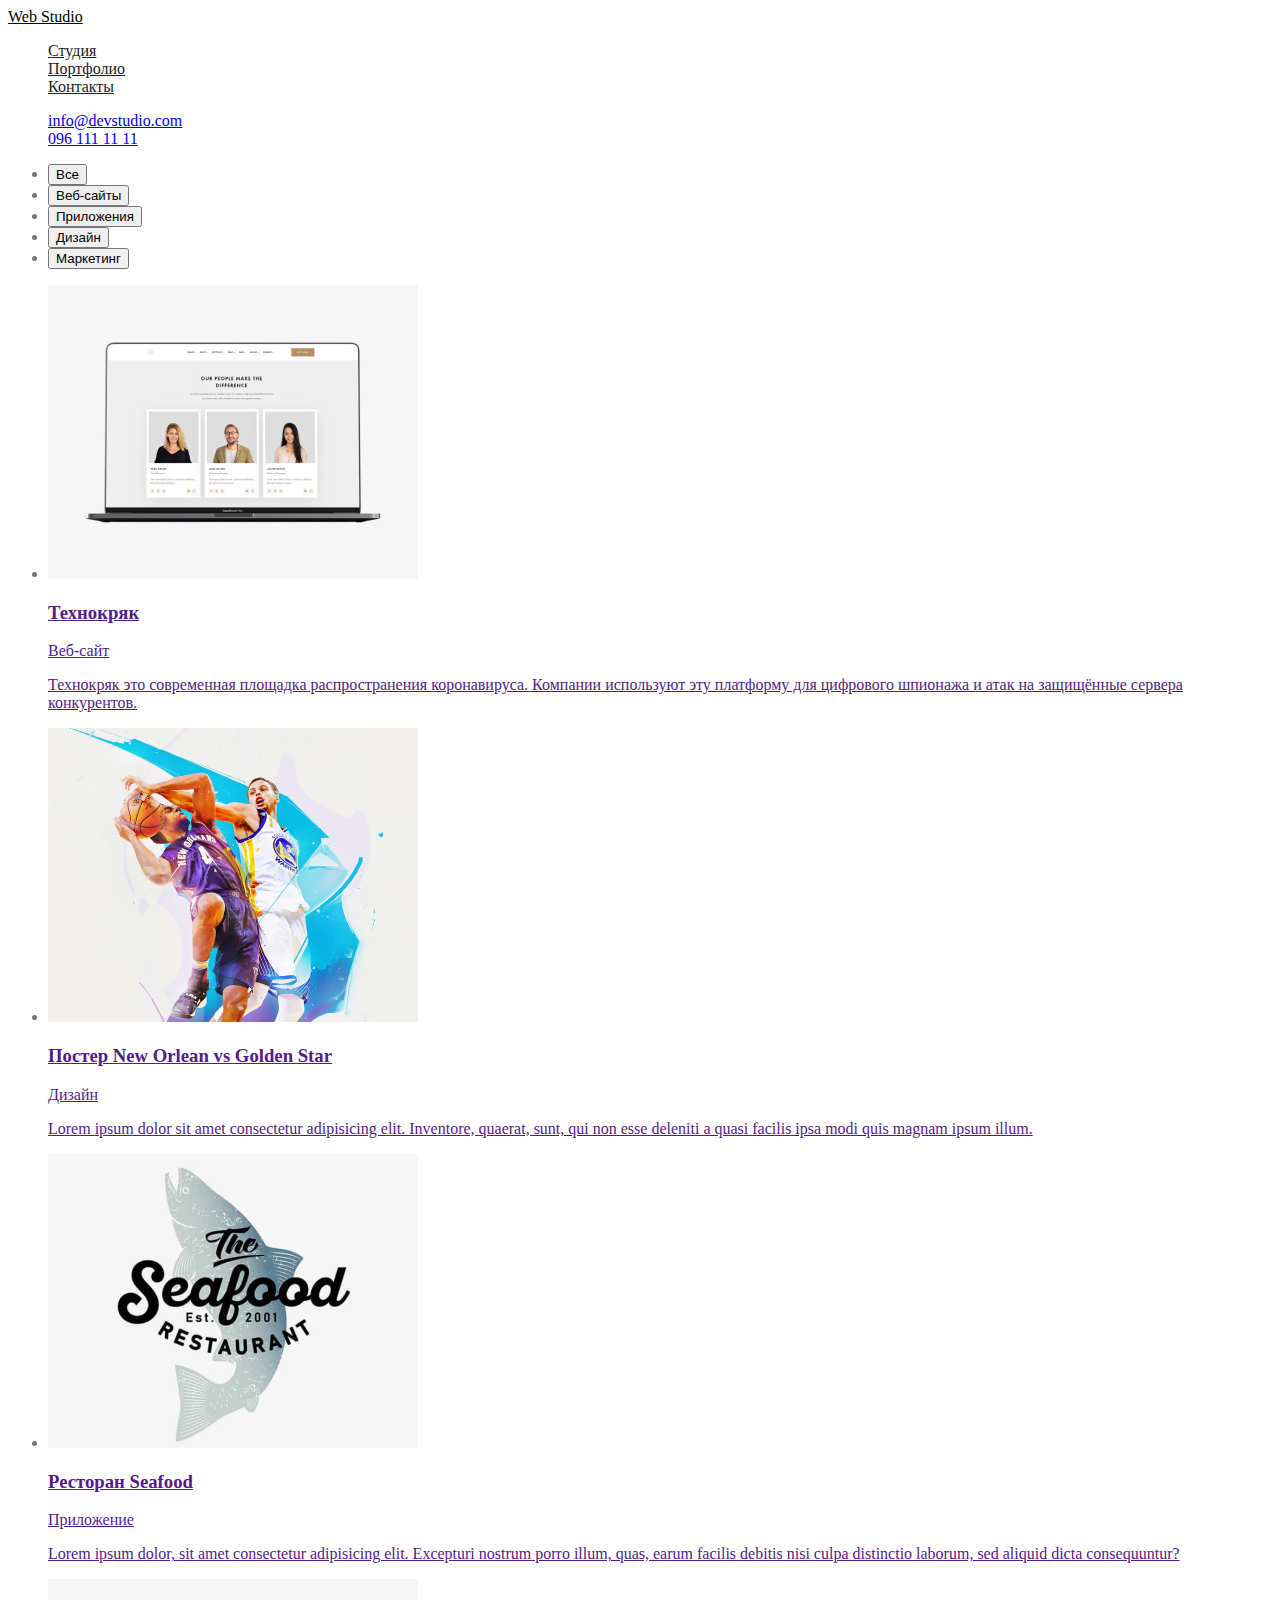
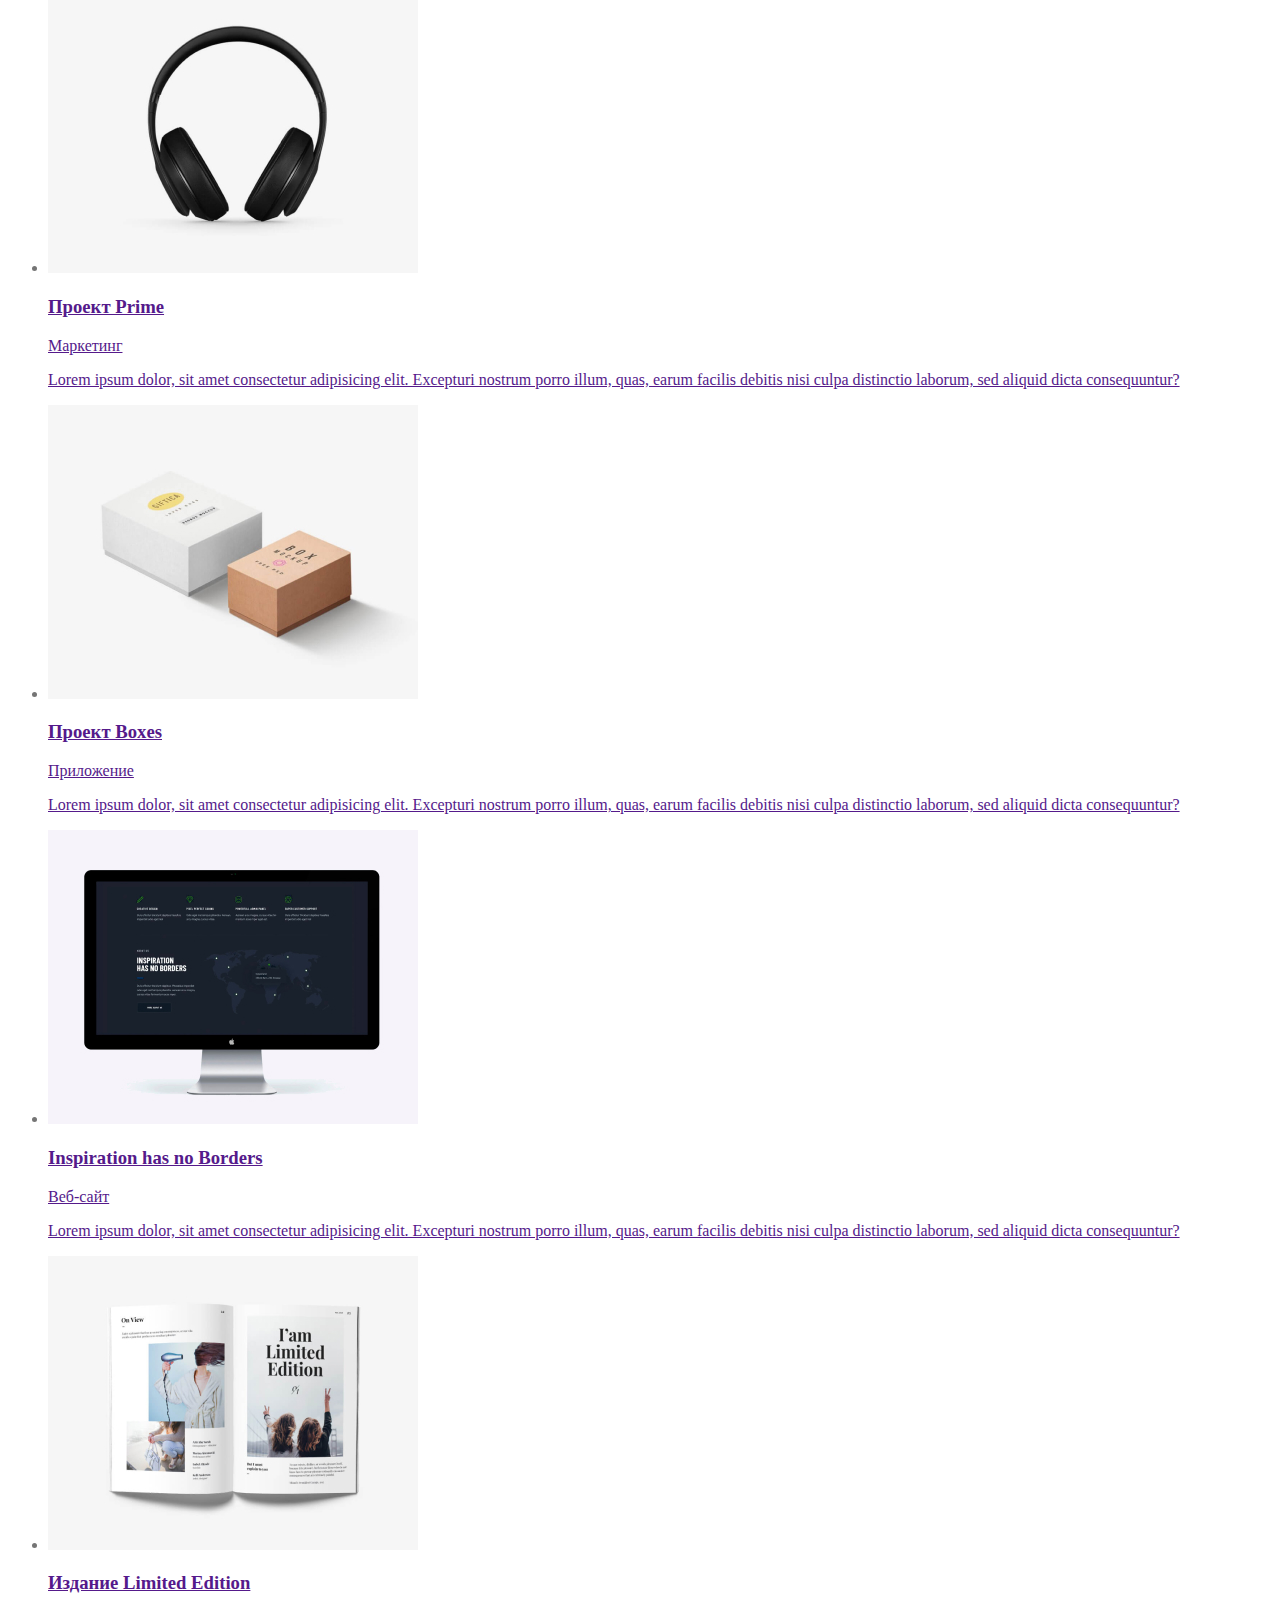
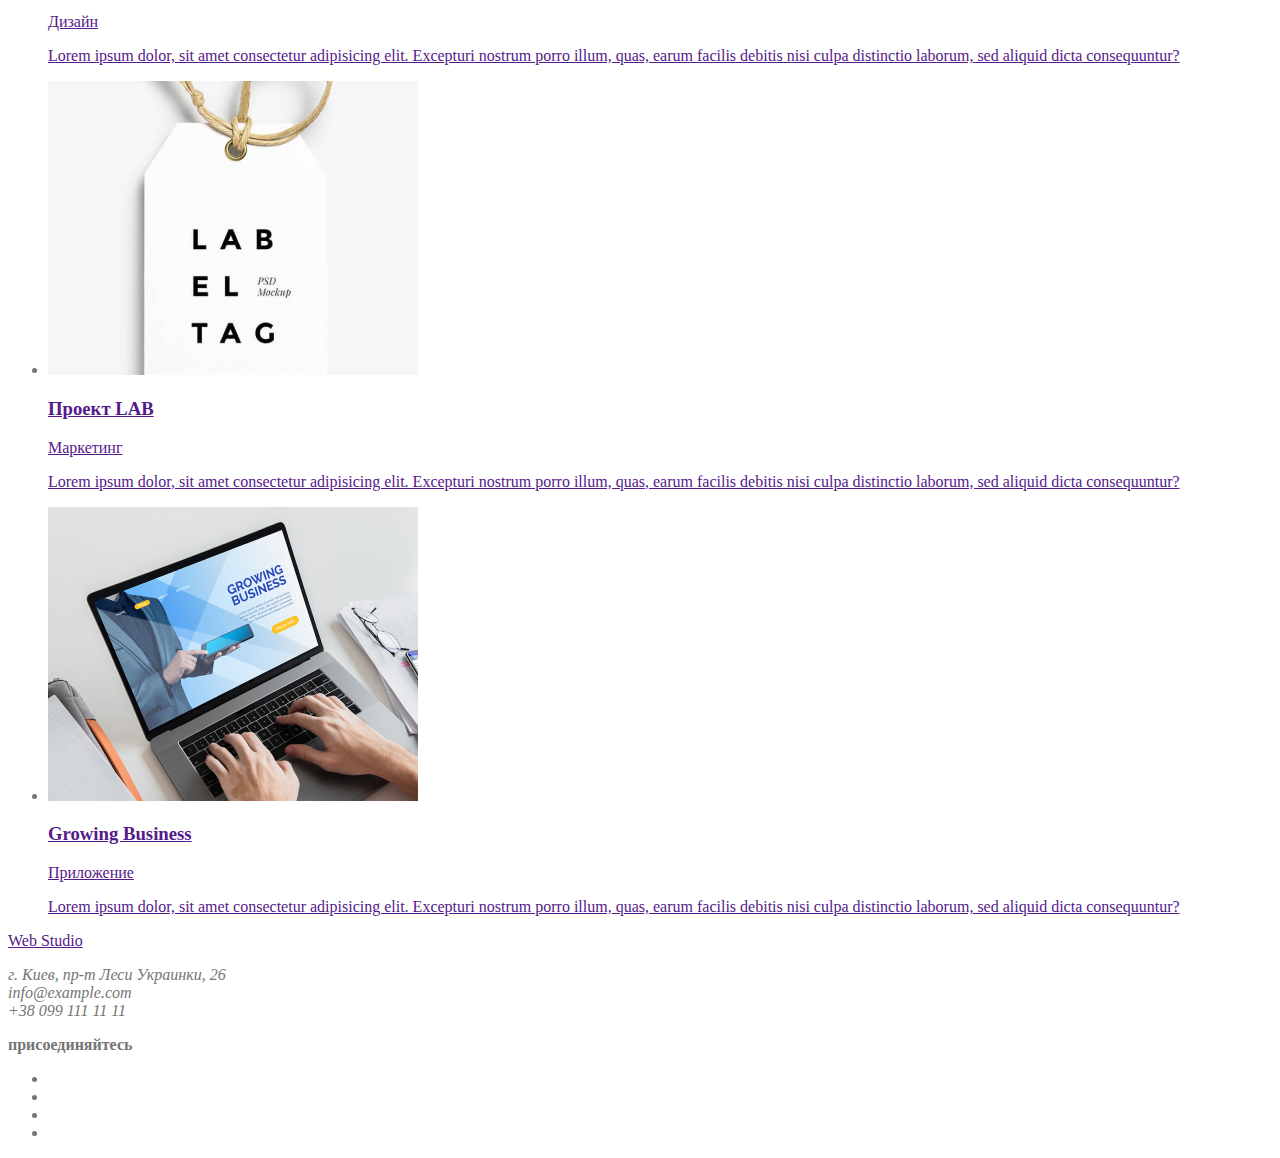
==== portfolio.html @ b7895815 "adds portfolio.html, slyles.css, some styles to html file" ====
<!DOCTYPE html>
<html lang="ru">
  <head>
    <meta charset="UTF-8" />
    <meta name="viewport" content="width=device-width, initial-scale=1.0" />
    <title>Портфолио</title>
    <link
      href="https://fonts.googleapis.com/css2?family=Raleway:wght@700&display=swap"
      rel="stylesheet"
    />
    <link rel="stylesheet" href="./css/styles.css" />
  </head>

  <body>
    <header>
      <nav>
        <a href="" lang="en" class="logo"><span>Web</span> Studio</a>
        <ul class="site-nav list">
          <li><a href="" class="link">Студия</a></li>
          <li><a href="" class="link">Портфолио</a></li>
          <li><a href="" class="link">Контакты</a></li>
        </ul>
      </nav>
      <ul class="auth-nav list">
        <li>
          <a href="mailto:info@devstudio.com" lang="en">info@devstudio.com</a>
        </li>
        <li><a href="tel:+380961111111">096 111 11 11</a></li>
      </ul>
    </header>

    <main>
      <section>
        <h1 hidden>Портфолио</h1>
        <ul>
          <li><button type="button">Все</button></li>
          <li><button type="button">Веб-сайты</button></li>
          <li><button type="button">Приложения</button></li>
          <li><button type="button">Дизайн</button></li>
          <li><button type="button">Маркетинг</button></li>
        </ul>
        <ul>
          <li>
            <a href=""
              ><img
                src="./images/portfolio/img-7.jpg"
                alt="Ноутбук с сайтом на экране"
              />
              <h3>Технокряк</h3>
              <p>Веб-сайт</p>
              <p>
                Технокряк это современная площадка распространения коронавируса.
                Компании используют эту платформу для цифрового шпионажа и атак
                на защищённые сервера конкурентов.
              </p></a
            >
          </li>
          <li>
            <a href=""
              ><img
                src="./images/portfolio/img-8.jpg"
                alt="Баскетболисты в прыжке"
              />
              <h3>Постер New Orlean vs Golden Star</h3>
              <p>Дизайн</p>
              <p>
                Lorem ipsum dolor sit amet consectetur adipisicing elit.
                Inventore, quaerat, sunt, qui non esse deleniti a quasi facilis
                ipsa modi quis magnam ipsum illum.
              </p></a
            >
          </li>
          <li>
            <a href=""
              ><img
                src="./images/portfolio/img-9.jpg"
                alt="Логотип ресторана с рыбой"
              />
              <h3>Ресторан Seafood</h3>
              <p>Приложение</p>
              <p>
                Lorem ipsum dolor, sit amet consectetur adipisicing elit.
                Excepturi nostrum porro illum, quas, earum facilis debitis nisi
                culpa distinctio laborum, sed aliquid dicta consequuntur?
              </p></a
            >
          </li>
          <li>
            <a href=""
              ><img src="./images/portfolio/img-10.jpg" alt="Наушники" />
              <h3>Проект Prime</h3>
              <p>Маркетинг</p>
              <p>
                Lorem ipsum dolor, sit amet consectetur adipisicing elit.
                Excepturi nostrum porro illum, quas, earum facilis debitis nisi
                culpa distinctio laborum, sed aliquid dicta consequuntur?
              </p></a
            >
          </li>
          <li>
            <a href=""
              ><img
                src="./images/portfolio/img-11.jpg"
                alt="Две коробки разных цветов"
              />
              <h3>Проект Boxes</h3>
              <p>Приложение</p>
              <p>
                Lorem ipsum dolor, sit amet consectetur adipisicing elit.
                Excepturi nostrum porro illum, quas, earum facilis debitis nisi
                culpa distinctio laborum, sed aliquid dicta consequuntur?
              </p></a
            >
          </li>
          <li>
            <a href=""
              ><img
                src="./images/portfolio/img-12.jpg"
                alt="Компьютер Apple iMac"
              />
              <h3>Inspiration has no Borders</h3>
              <p>Веб-сайт</p>
              <p>
                Lorem ipsum dolor, sit amet consectetur adipisicing elit.
                Excepturi nostrum porro illum, quas, earum facilis debitis nisi
                culpa distinctio laborum, sed aliquid dicta consequuntur?
              </p></a
            >
          </li>
          <li>
            <a href=""
              ><img
                src="./images/portfolio/img-13.jpg"
                alt="Открытый журнал с картинками"
              />
              <h3>Издание Limited Edition</h3>
              <p>Дизайн</p>
              <p>
                Lorem ipsum dolor, sit amet consectetur adipisicing elit.
                Excepturi nostrum porro illum, quas, earum facilis debitis nisi
                culpa distinctio laborum, sed aliquid dicta consequuntur?
              </p></a
            >
          </li>
          <li>
            <a href=""
              ><img
                src="./images/portfolio/img-14.jpg"
                alt="Этикетка с надписью"
              />
              <h3>Проект LAB</h3>
              <p>Маркетинг</p>
              <p>
                Lorem ipsum dolor, sit amet consectetur adipisicing elit.
                Excepturi nostrum porro illum, quas, earum facilis debitis nisi
                culpa distinctio laborum, sed aliquid dicta consequuntur?
              </p></a
            >
          </li>
          <li>
            <a href=""
              ><img
                src="./images/portfolio/img.jpg"
                alt="Печатает на ноутбуке"
              />
              <h3>Growing Business</h3>
              <p>Приложение</p>
              <p>
                Lorem ipsum dolor, sit amet consectetur adipisicing elit.
                Excepturi nostrum porro illum, quas, earum facilis debitis nisi
                culpa distinctio laborum, sed aliquid dicta consequuntur?
              </p></a
            >
          </li>
        </ul>
      </section>
    </main>
    <footer>
      <a href="" lang="en"><span>Web</span> Studio</a>
      <address>
        <p>
          г. Киев, пр-т Леси Украинки, 26 <br />info@example.com <br />+38 099
          111 11 11
        </p>
      </address>
      <b>присоединяйтесь</b>
      <ul>
        <li>
          <a href="" aria-label="иконка инстаграм"></a>
        </li>
        <li>
          <a href="" aria-label="иконка твиттер"></a>
        </li>
        <li>
          <a href="" aria-label="иконка фейсбук"></a>
        </li>
        <li>
          <a href="" aria-label="иконка линкедин"></a>
        </li>
      </ul>
    </footer>
  </body>
</html>
---- css/styles.css ----
:root {
  --primary-text-color: #757575;
  --title-text-color: #212121;
  --accent-color: #2196f3;
}
body {
  color: var(--primary-text-color);
  background-color: #ffffff;
}

.list {
  list-style: none;
}

/* logo #2196F3 #000000 */
/* цвет основного текста #757575 */
/* Вторичный цвет текста #212121 */
/* Акцент #2196F3 */
/* Должности rgba(255, 255, 255, 0.6) */

/* Site nav */

.logo {
  color: #000000;
}

.site-nav .link {
  color: var(--title-text-color);
}

.site-nav .link:hover,
.site-nav .link:focus {
  color: var(--accent-color);
}

/* Hero */

.hero-title {
  color: #f8f8f8;
}

/* Section  */

.section-title {
  color: var(--title-text-color);
}

/* Feature */

.feature-list .title {
  color: var(--title-text-color);
}
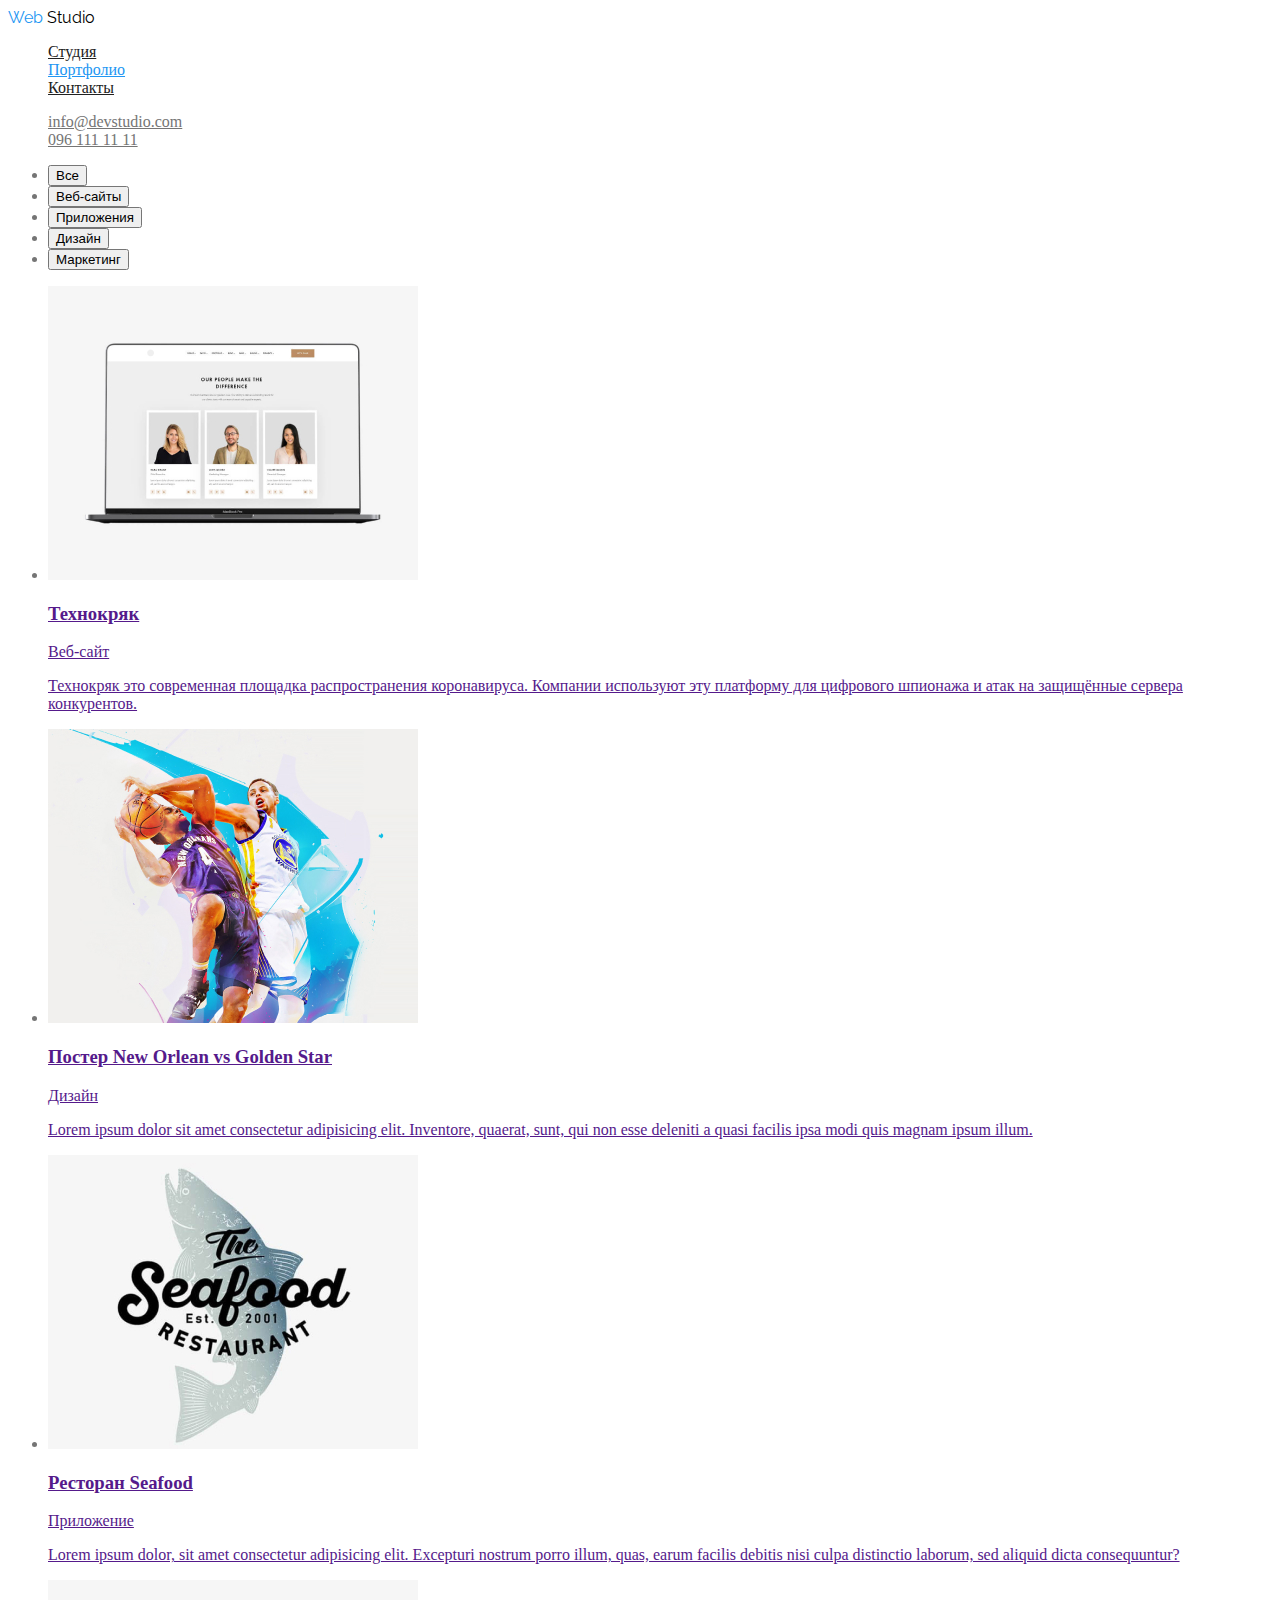
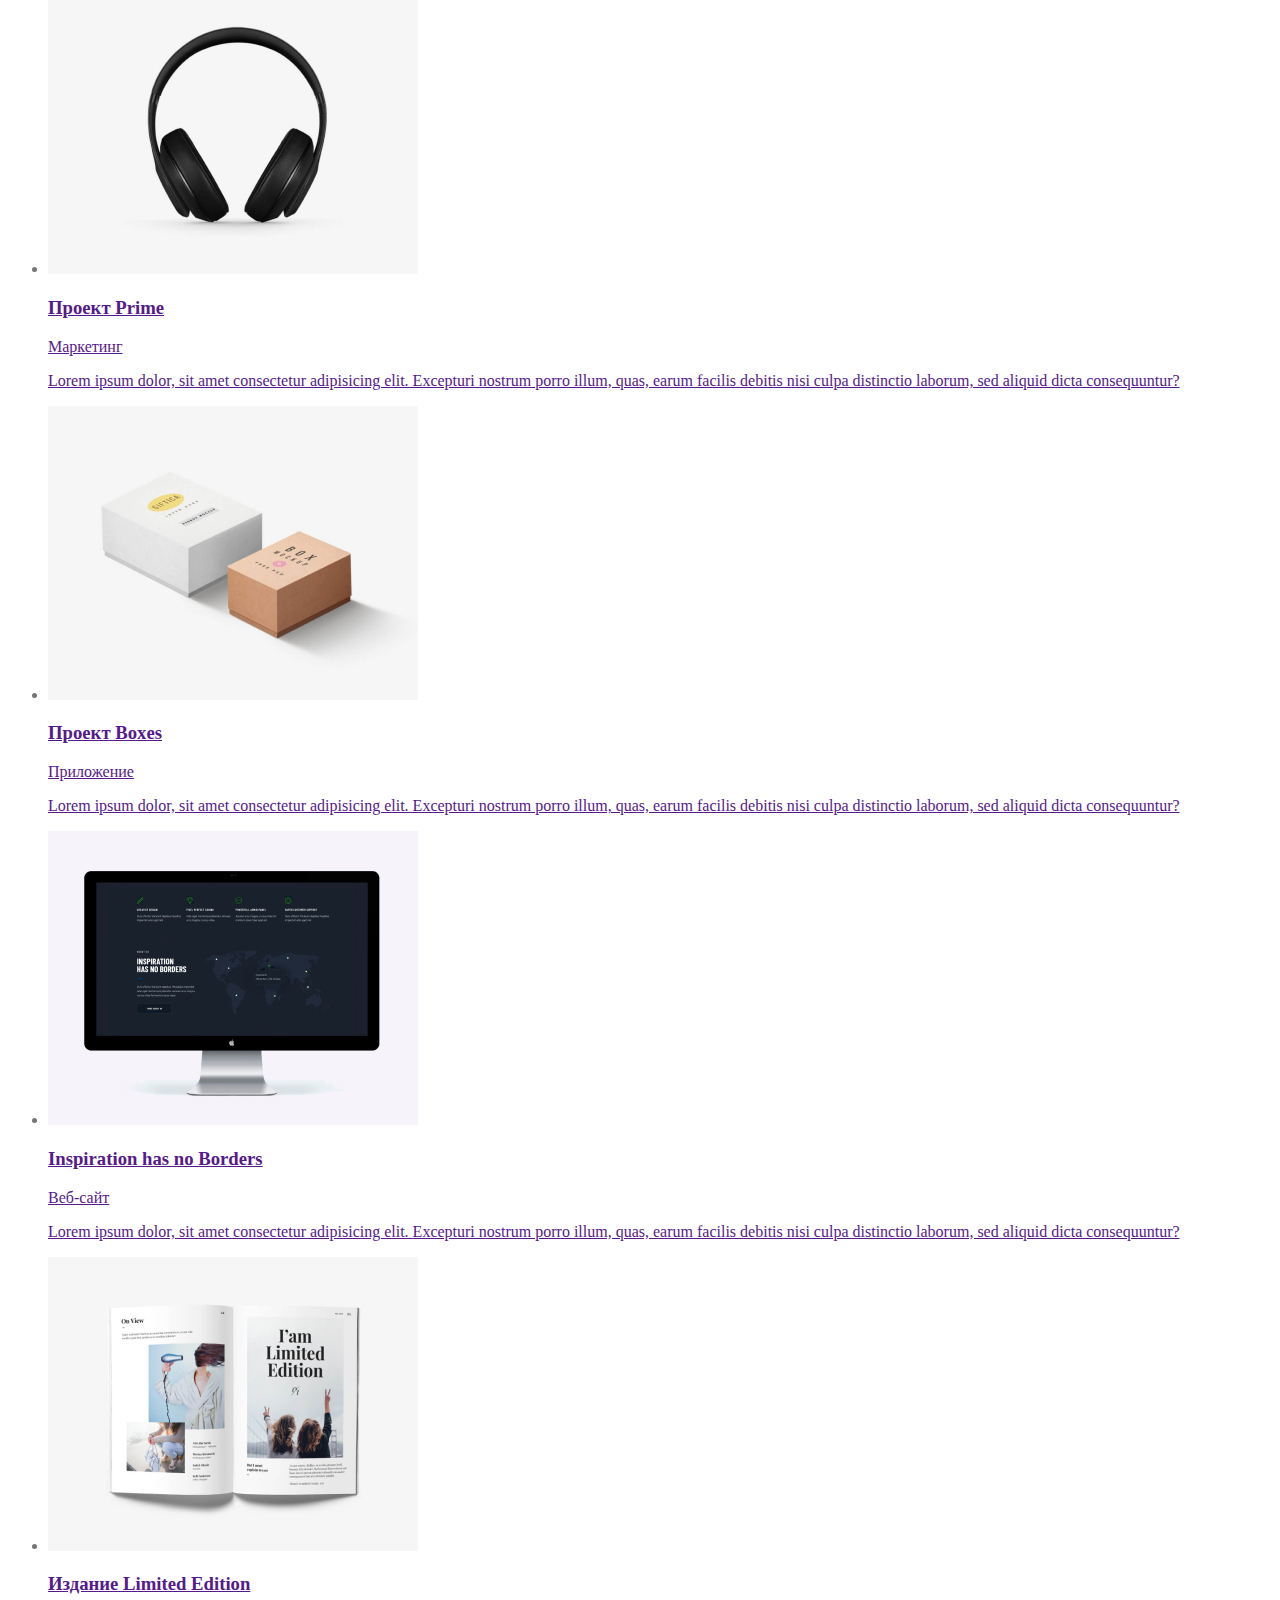
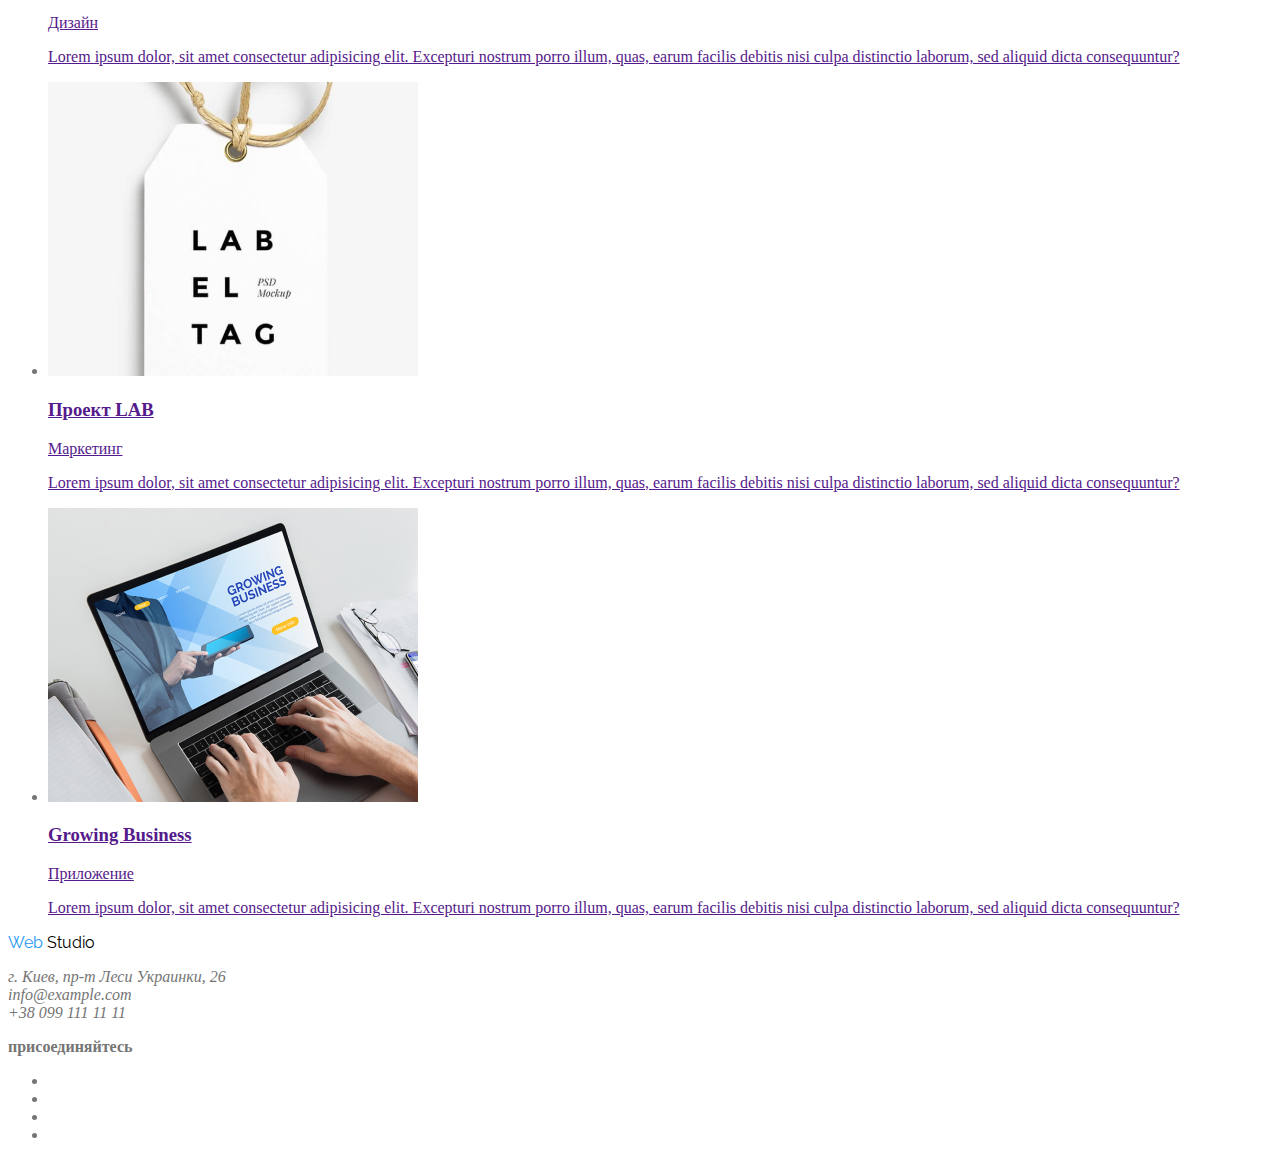
==== commit 786fa552: "adds button, sections & logo styles" ====
--- a/portfolio.html
+++ b/portfolio.html
@@ -16,16 +16,18 @@
       <nav>
         <a href="" lang="en" class="logo"><span>Web</span> Studio</a>
         <ul class="site-nav list">
-          <li><a href="" class="link">Студия</a></li>
-          <li><a href="" class="link">Портфолио</a></li>
+          <li><a href="./index.html" class="link">Студия</a></li>
+          <li><a href="./portfolio.html" class="link current">Портфолио</a></li>
           <li><a href="" class="link">Контакты</a></li>
         </ul>
       </nav>
       <ul class="auth-nav list">
         <li>
-          <a href="mailto:info@devstudio.com" lang="en">info@devstudio.com</a>
-        </li>
-        <li><a href="tel:+380961111111">096 111 11 11</a></li>
+          <a href="mailto:info@devstudio.com" lang="en" class="link"
+            >info@devstudio.com</a
+          >
+        </li>
+        <li><a href="tel:+380961111111" class="link">096 111 11 11</a></li>
       </ul>
     </header>
 
@@ -176,7 +178,7 @@
       </section>
     </main>
     <footer>
-      <a href="" lang="en"><span>Web</span> Studio</a>
+      <a href="" lang="en" class="logo"><span>Web</span> Studio</a>
       <address>
         <p>
           г. Киев, пр-т Леси Украинки, 26 <br />info@example.com <br />+38 099
--- a/css/styles.css
+++ b/css/styles.css
@@ -1,11 +1,13 @@
 :root {
   --primary-text-color: #757575;
-  --title-text-color: #212121;
+  --secondary-text-color: #212121;
   --accent-color: #2196f3;
+  --primary-white-color: #ffffff;
 }
 body {
+  font-family: roboto;
   color: var(--primary-text-color);
-  background-color: #ffffff;
+  background-color: var(--primary-white-color);
 }
 
 .list {
@@ -19,13 +21,18 @@
 /* Должности rgba(255, 255, 255, 0.6) */
 
 /* Site nav */
+.logo {
+  font-family: raleway;
+  color: #000000;
+  text-decoration: none;
+}
 
-.logo {
-  color: #000000;
+.logo span {
+  color: var(--accent-color);
 }
 
 .site-nav .link {
-  color: var(--title-text-color);
+  color: var(--secondary-text-color);
 }
 
 .site-nav .link:hover,
@@ -33,20 +40,51 @@
   color: var(--accent-color);
 }
 
+.site-nav .link.current {
+  color: var(--accent-color);
+}
+
+.auth-nav .link {
+  color: var(--primary-text-color);
+}
+
+.auth-nav .link:hover,
+.auth-nav .link:focus {
+  color: var(--accent-color);
+}
+
 /* Hero */
-
 .hero-title {
   color: #f8f8f8;
 }
 
 /* Section  */
-
 .section-title {
-  color: var(--title-text-color);
+  color: var(--secondary-text-color);
 }
 
 /* Feature */
+.feature-list .title {
+  color: var(--secondary-text-color);
+}
 
-.feature-list .title {
-  color: var(--title-text-color);
+/* Exemples */
+.work-list .title {
+  color: var(--secondary-text-color);
 }
+
+/* Team */
+.team-list .title {
+  color: var(--secondary-text-color);
+}
+
+/* Button */
+.button {
+  color: var(--secondary-text-color);
+  background-color: var(--primary-white-color);
+}
+
+.button.primary {
+  color: var(--primary-white-color);
+  background-color: var(--accent-color);
+}
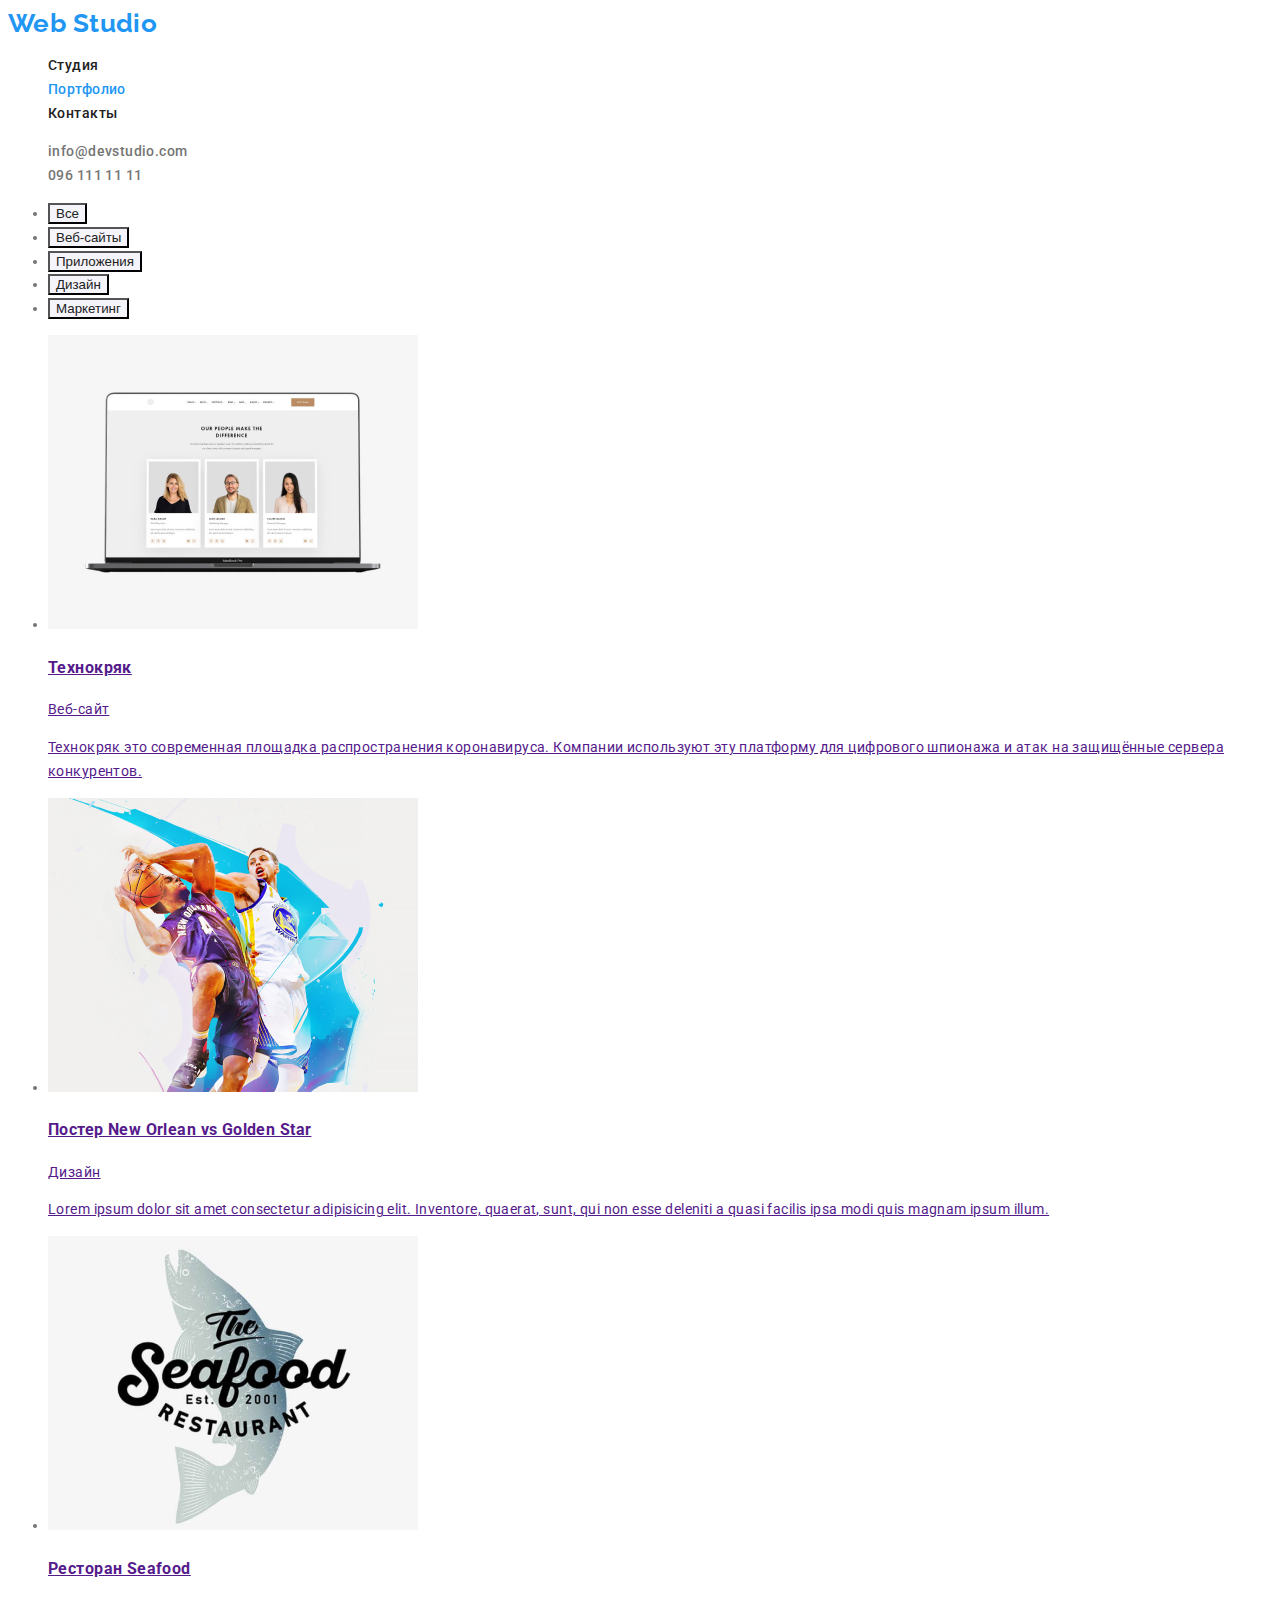
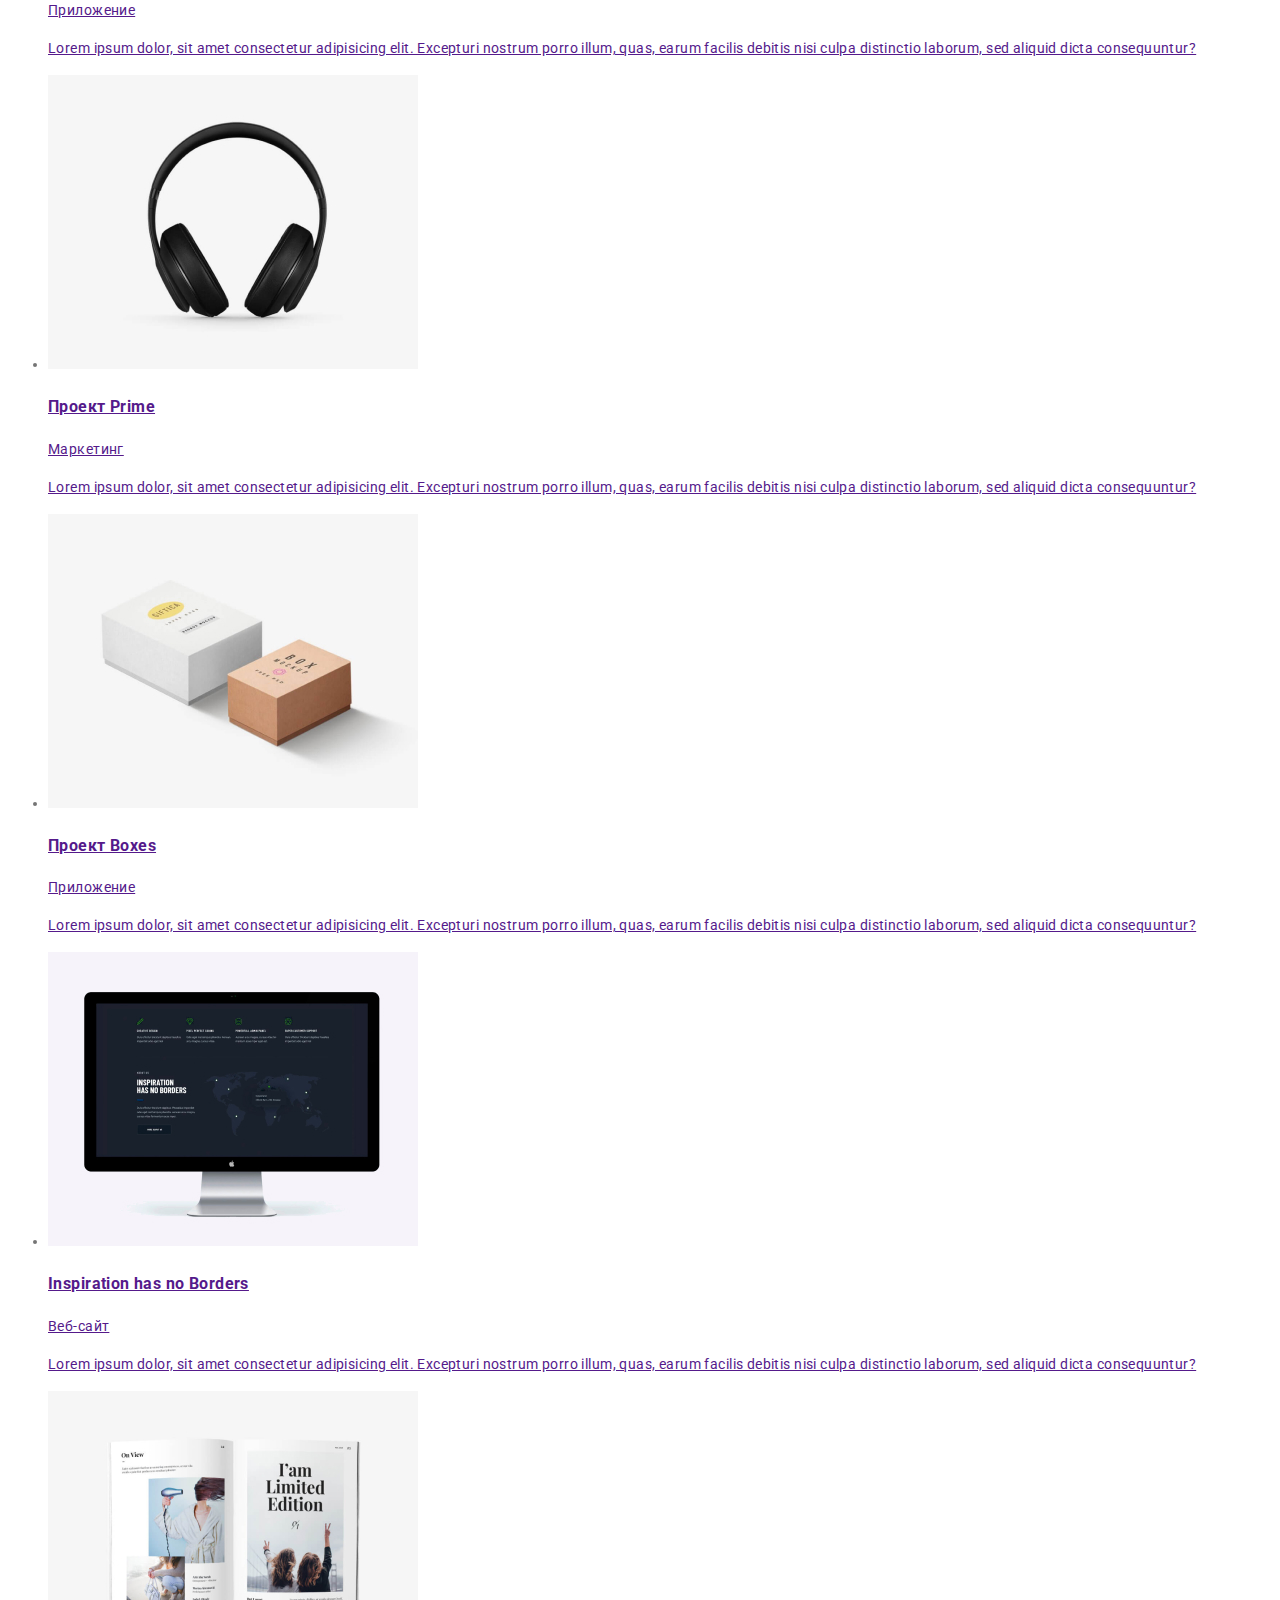
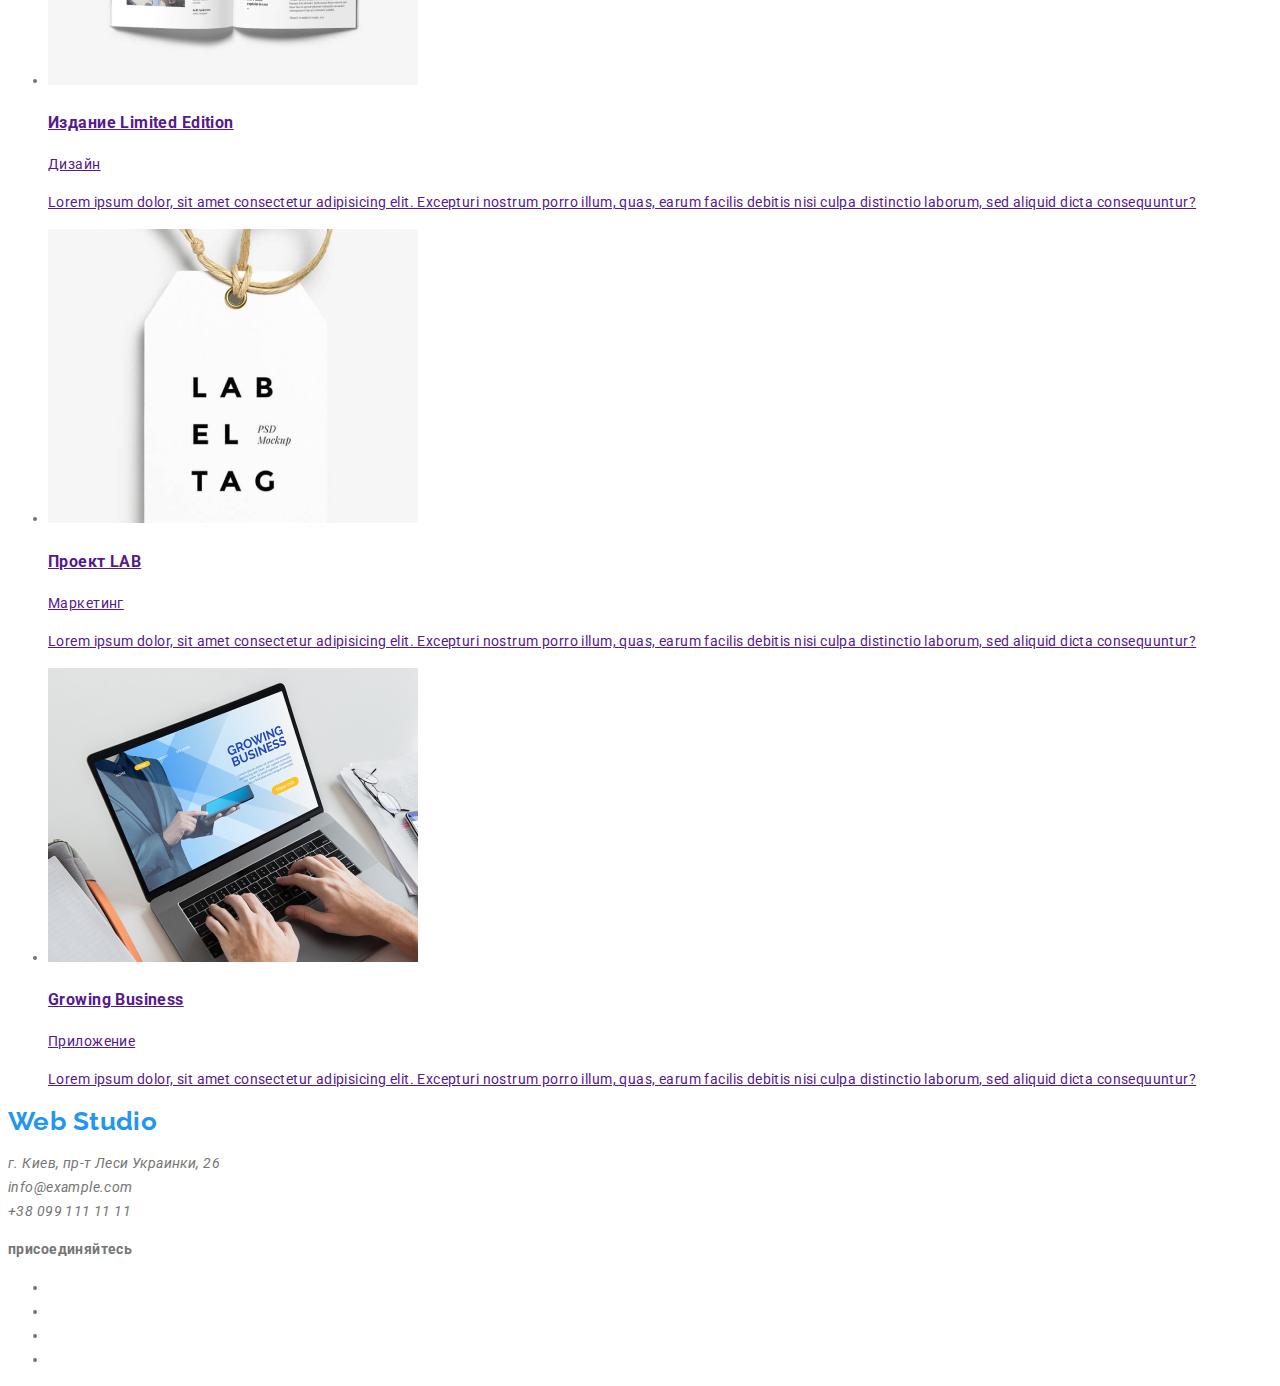
==== commit b04c5994: "Adds color and text design" ====
--- a/portfolio.html
+++ b/portfolio.html
@@ -5,9 +5,10 @@
     <meta name="viewport" content="width=device-width, initial-scale=1.0" />
     <title>Портфолио</title>
     <link
-      href="https://fonts.googleapis.com/css2?family=Raleway:wght@700&display=swap"
+      href="https://fonts.googleapis.com/css2?family=Raleway:wght@700&family=Roboto:wght@400;500;700&display=swap"
       rel="stylesheet"
     />
+
     <link rel="stylesheet" href="./css/styles.css" />
   </head>
 
@@ -35,11 +36,19 @@
       <section>
         <h1 hidden>Портфолио</h1>
         <ul>
-          <li><button type="button">Все</button></li>
-          <li><button type="button">Веб-сайты</button></li>
-          <li><button type="button">Приложения</button></li>
-          <li><button type="button">Дизайн</button></li>
-          <li><button type="button">Маркетинг</button></li>
+          <li><button type="button" class="button secondary">Все</button></li>
+          <li>
+            <button type="button" class="button secondary">Веб-сайты</button>
+          </li>
+          <li>
+            <button type="button" class="button secondary">Приложения</button>
+          </li>
+          <li>
+            <button type="button" class="button secondary">Дизайн</button>
+          </li>
+          <li>
+            <button type="button" class="button secondary">Маркетинг</button>
+          </li>
         </ul>
         <ul>
           <li>
--- a/css/styles.css
+++ b/css/styles.css
@@ -2,13 +2,23 @@
   --primary-text-color: #757575;
   --secondary-text-color: #212121;
   --accent-color: #2196f3;
-  --primary-white-color: #ffffff;
+  --primary-white-color: #f8f8f8;
+  --secondary-white-color: #f5f4fa;
 }
 body {
-  font-family: roboto;
+  font-family: Roboto, sans-serif;
+  font-style: normal;
+  font-weight: 400;
+  font-size: 14px;
+  line-height: 1.71;
+  letter-spacing: 0.03em;
   color: var(--primary-text-color);
-  background-color: var(--primary-white-color);
+  background-color: #ffffff;
 }
+
+/* a {
+  text-decoration: none;
+} */
 
 .list {
   list-style: none;
@@ -20,19 +30,27 @@
 /* Акцент #2196F3 */
 /* Должности rgba(255, 255, 255, 0.6) */
 
-/* Site nav */
+/* Logo */
 .logo {
-  font-family: raleway;
-  color: #000000;
+  font-family: Raleway, sans-serif;
+  color: var(--accent-color);
+  font-weight: bold;
+  font-size: 26px;
+  line-height: 1.2;
   text-decoration: none;
 }
 
-.logo span {
-  color: var(--accent-color);
+.logo .header {
+  color: #000000;
 }
 
+/* Site nav */
 .site-nav .link {
   color: var(--secondary-text-color);
+  font-weight: 500;
+  font-size: 14px;
+  line-height: 1.14;
+  text-decoration: none;
 }
 
 .site-nav .link:hover,
@@ -45,7 +63,11 @@
 }
 
 .auth-nav .link {
+  font-weight: 500;
+  font-size: 14px;
+  line-height: 1.14;
   color: var(--primary-text-color);
+  text-decoration: none;
 }
 
 .auth-nav .link:hover,
@@ -55,16 +77,28 @@
 
 /* Hero */
 .hero-title {
-  color: #f8f8f8;
+  font-weight: 900;
+  font-size: 44px;
+  line-height: 1.36;
+  text-align: center;
+  letter-spacing: 0.06em;
+  text-transform: uppercase;
+  color: var(--primary-white-color);
 }
 
 /* Section  */
 .section-title {
+  font-size: 36px;
+  line-height: 1.17;
+  text-align: center;
   color: var(--secondary-text-color);
 }
 
 /* Feature */
 .feature-list .title {
+  font-size: 14px;
+  line-height: 1.14;
+  text-transform: uppercase;
   color: var(--secondary-text-color);
 }
 
@@ -73,9 +107,27 @@
   color: var(--secondary-text-color);
 }
 
+.exemples-list .title {
+  font-weight: 700;
+  line-height: 1.14;
+  text-align: center;
+  text-transform: uppercase;
+  color: var(--primary-white-color);
+}
+
 /* Team */
 .team-list .title {
+  font-weight: 500;
+  font-size: 16px;
+  line-height: 1.19;
+  text-align: center;
   color: var(--secondary-text-color);
+}
+
+.team-list .text {
+  font-size: 16px;
+  line-height: 1.19;
+  text-align: center;
 }
 
 /* Button */
@@ -88,3 +140,38 @@
   color: var(--primary-white-color);
   background-color: var(--accent-color);
 }
+
+.button.secondary {
+  color: var(--secondary-text-color);
+  background-color: var(--secondary-white-color);
+}
+
+.button.secondary:hover,
+.button.button.secondary:focus {
+  color: var(--primary-white-color);
+  background-color: var(--accent-color);
+}
+
+/* Footer */
+
+.address .text {
+  font-style: normal;
+  color: var(--primary-text-color);
+}
+
+.address span {
+  font-style: normal;
+  color: var(--primary-white-color);
+}
+
+.footer .title {
+  font-weight: 700;
+  font-size: 14px;
+  line-height: 1.14;
+  text-transform: uppercase;
+  color: var(--primary-white-color);
+}
+
+.logo .footer {
+  color: var(--primary-white-color);
+}
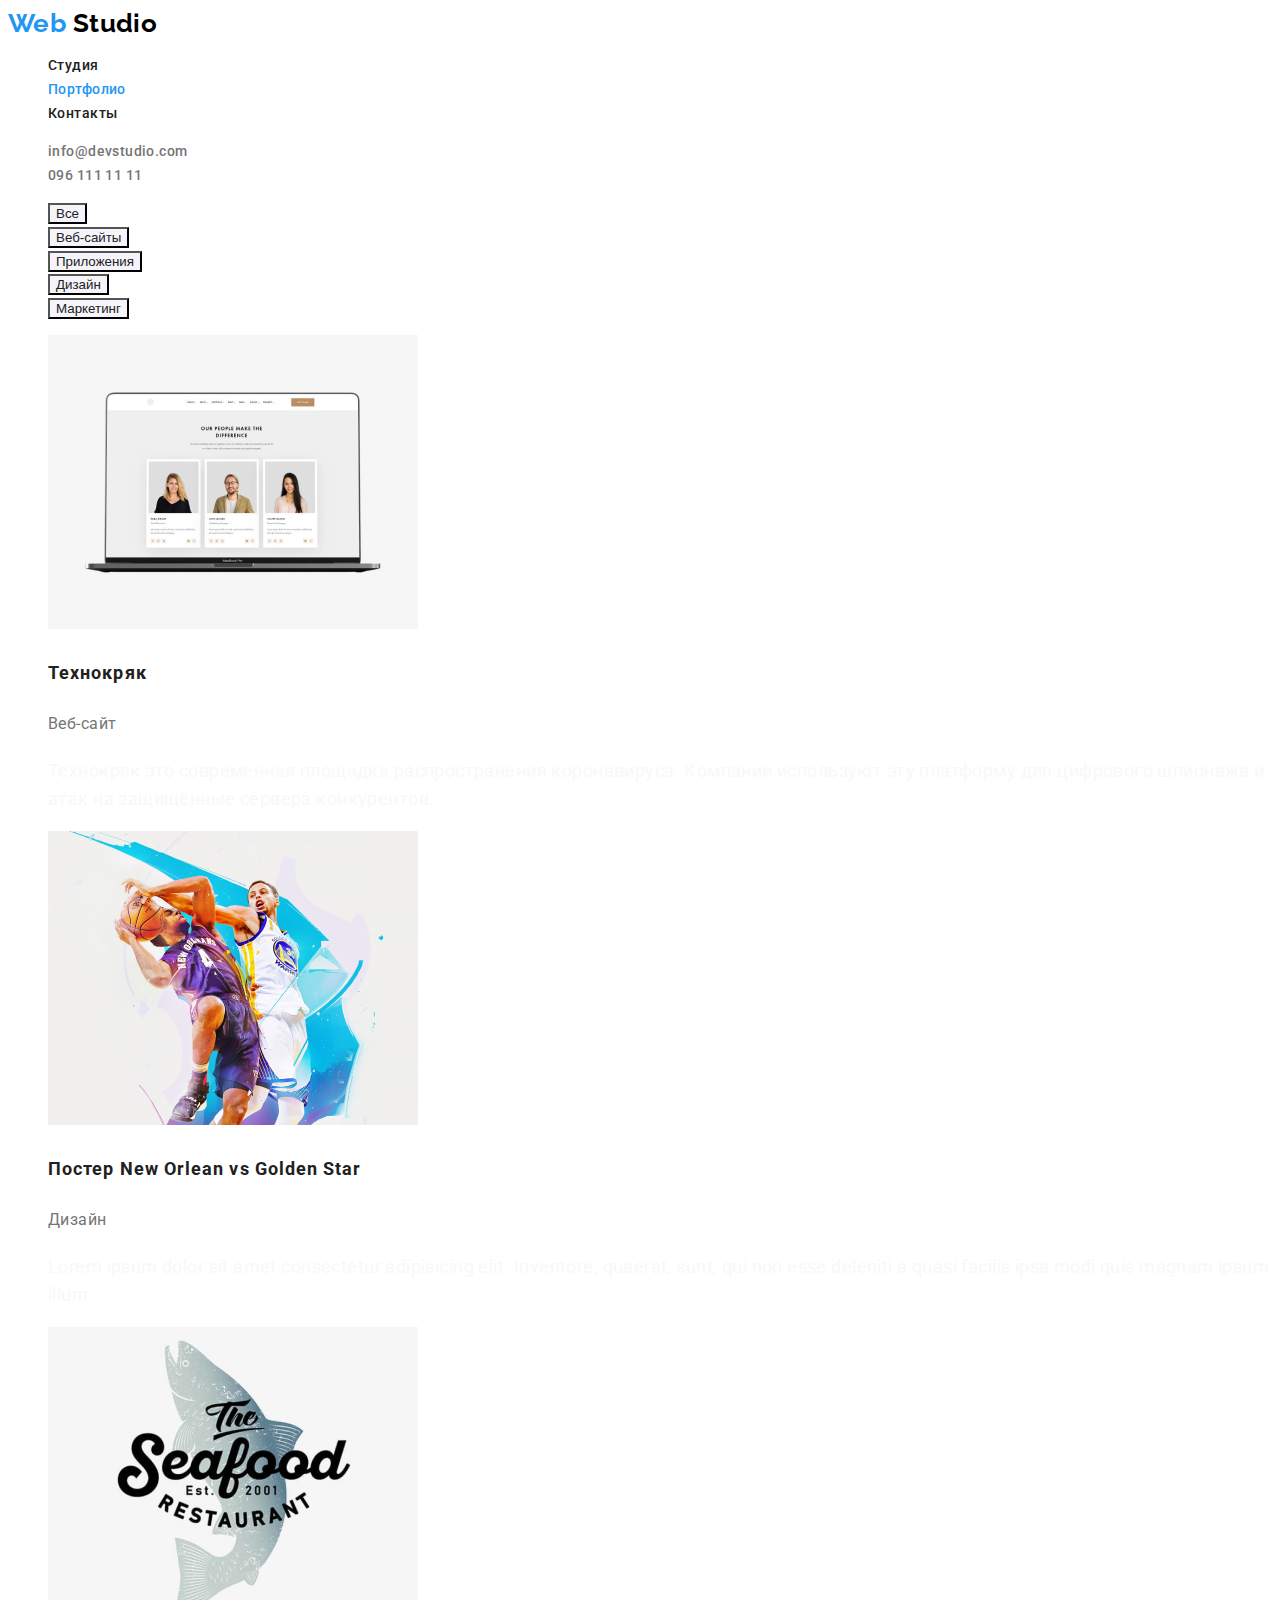
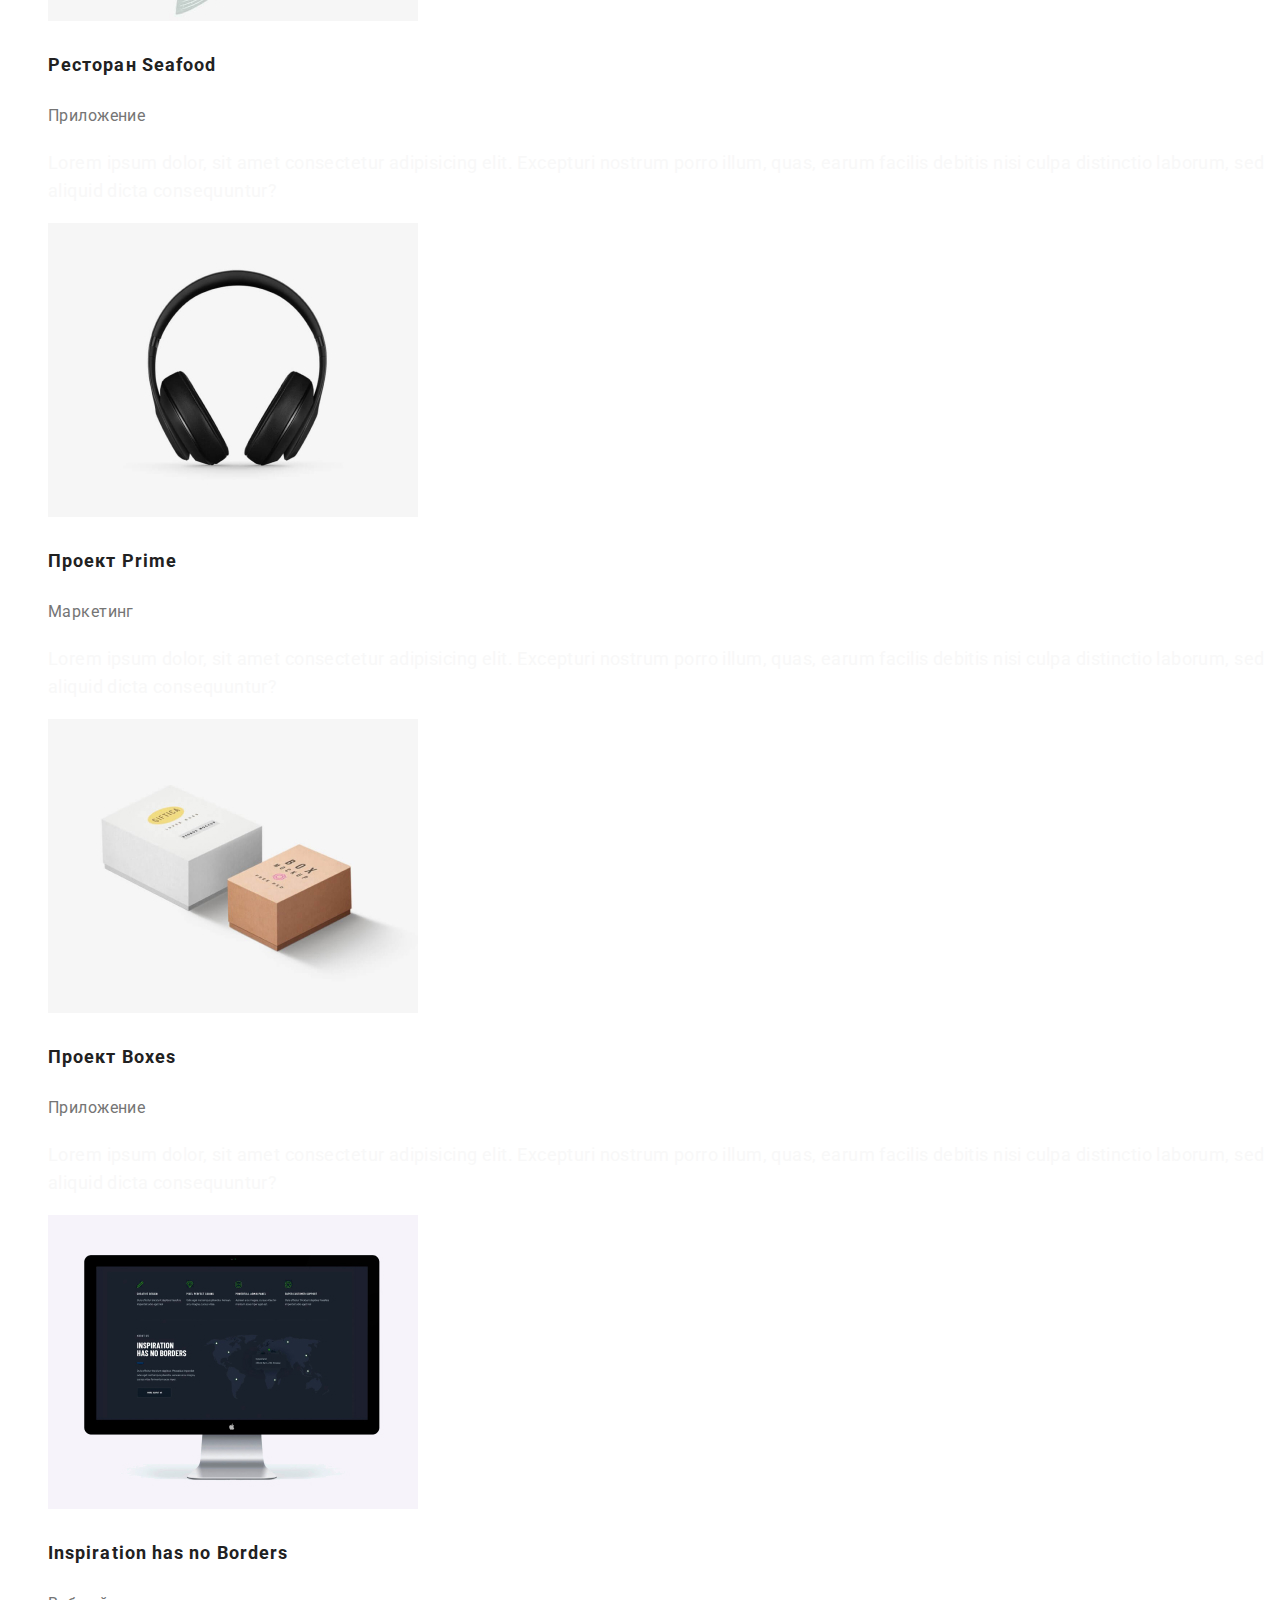
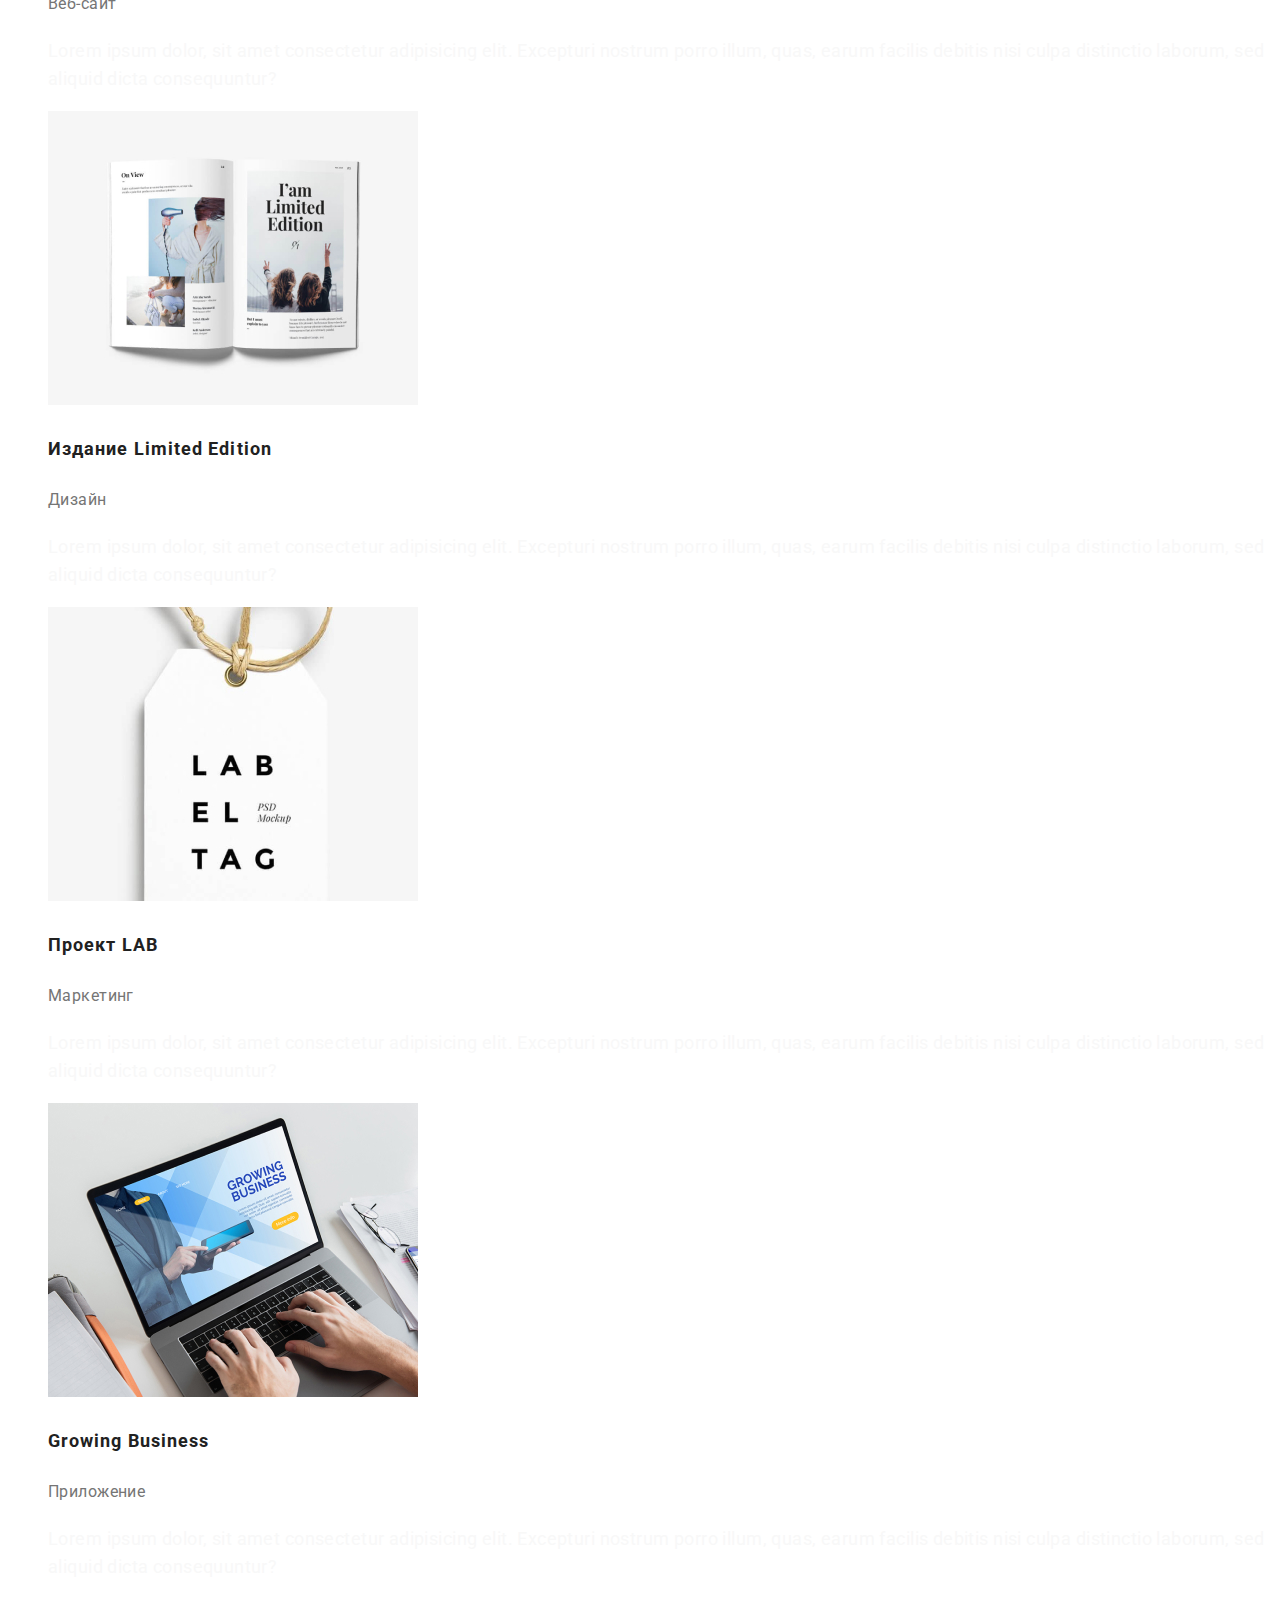
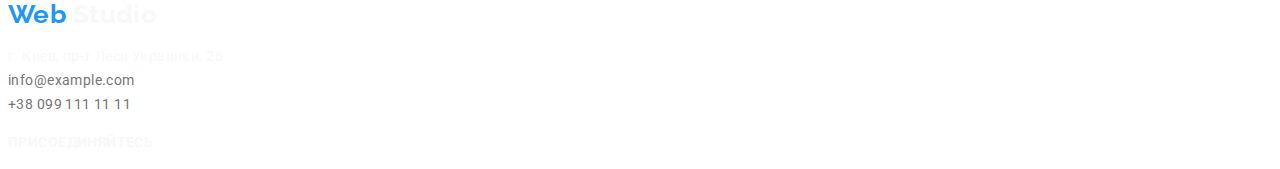
==== commit 3a19a633: "adds styles to portfolio.html page" ====
--- a/portfolio.html
+++ b/portfolio.html
@@ -15,7 +15,9 @@
   <body>
     <header>
       <nav>
-        <a href="" lang="en" class="logo"><span>Web</span> Studio</a>
+        <a href="" lang="en" class="logo"
+          >Web <span class="header">Studio</span></a
+        >
         <ul class="site-nav list">
           <li><a href="./index.html" class="link">Студия</a></li>
           <li><a href="./portfolio.html" class="link current">Портфолио</a></li>
@@ -33,9 +35,11 @@
     </header>
 
     <main>
-      <section>
+      <!-- Portfolio -->
+
+      <section class="section">
         <h1 hidden>Портфолио</h1>
-        <ul>
+        <ul class="filter-list list">
           <li><button type="button" class="button secondary">Все</button></li>
           <li>
             <button type="button" class="button secondary">Веб-сайты</button>
@@ -50,16 +54,16 @@
             <button type="button" class="button secondary">Маркетинг</button>
           </li>
         </ul>
-        <ul>
-          <li>
-            <a href=""
+        <ul class="portfolio-list list">
+          <li>
+            <a href="" class="link"
               ><img
                 src="./images/portfolio/img-7.jpg"
                 alt="Ноутбук с сайтом на экране"
               />
-              <h3>Технокряк</h3>
-              <p>Веб-сайт</p>
-              <p>
+              <h3 class="title">Технокряк</h3>
+              <p class="text">Веб-сайт</p>
+              <p class="hover-text">
                 Технокряк это современная площадка распространения коронавируса.
                 Компании используют эту платформу для цифрового шпионажа и атак
                 на защищённые сервера конкурентов.
@@ -67,14 +71,14 @@
             >
           </li>
           <li>
-            <a href=""
+            <a href="" class="link"
               ><img
                 src="./images/portfolio/img-8.jpg"
                 alt="Баскетболисты в прыжке"
               />
-              <h3>Постер New Orlean vs Golden Star</h3>
-              <p>Дизайн</p>
-              <p>
+              <h3 class="title">Постер New Orlean vs Golden Star</h3>
+              <p class="text">Дизайн</p>
+              <p class="hover-text">
                 Lorem ipsum dolor sit amet consectetur adipisicing elit.
                 Inventore, quaerat, sunt, qui non esse deleniti a quasi facilis
                 ipsa modi quis magnam ipsum illum.
@@ -82,101 +86,101 @@
             >
           </li>
           <li>
-            <a href=""
+            <a href="" class="link"
               ><img
                 src="./images/portfolio/img-9.jpg"
                 alt="Логотип ресторана с рыбой"
               />
-              <h3>Ресторан Seafood</h3>
-              <p>Приложение</p>
-              <p>
-                Lorem ipsum dolor, sit amet consectetur adipisicing elit.
-                Excepturi nostrum porro illum, quas, earum facilis debitis nisi
-                culpa distinctio laborum, sed aliquid dicta consequuntur?
-              </p></a
-            >
-          </li>
-          <li>
-            <a href=""
+              <h3 class="title">Ресторан Seafood</h3>
+              <p class="text">Приложение</p>
+              <p class="hover-text">
+                Lorem ipsum dolor, sit amet consectetur adipisicing elit.
+                Excepturi nostrum porro illum, quas, earum facilis debitis nisi
+                culpa distinctio laborum, sed aliquid dicta consequuntur?
+              </p></a
+            >
+          </li>
+          <li>
+            <a href="" class="link"
               ><img src="./images/portfolio/img-10.jpg" alt="Наушники" />
-              <h3>Проект Prime</h3>
-              <p>Маркетинг</p>
-              <p>
-                Lorem ipsum dolor, sit amet consectetur adipisicing elit.
-                Excepturi nostrum porro illum, quas, earum facilis debitis nisi
-                culpa distinctio laborum, sed aliquid dicta consequuntur?
-              </p></a
-            >
-          </li>
-          <li>
-            <a href=""
+              <h3 class="title">Проект Prime</h3>
+              <p class="text">Маркетинг</p>
+              <p class="hover-text">
+                Lorem ipsum dolor, sit amet consectetur adipisicing elit.
+                Excepturi nostrum porro illum, quas, earum facilis debitis nisi
+                culpa distinctio laborum, sed aliquid dicta consequuntur?
+              </p></a
+            >
+          </li>
+          <li>
+            <a href="" class="link"
               ><img
                 src="./images/portfolio/img-11.jpg"
                 alt="Две коробки разных цветов"
               />
-              <h3>Проект Boxes</h3>
-              <p>Приложение</p>
-              <p>
-                Lorem ipsum dolor, sit amet consectetur adipisicing elit.
-                Excepturi nostrum porro illum, quas, earum facilis debitis nisi
-                culpa distinctio laborum, sed aliquid dicta consequuntur?
-              </p></a
-            >
-          </li>
-          <li>
-            <a href=""
+              <h3 class="title">Проект Boxes</h3>
+              <p class="text">Приложение</p>
+              <p class="hover-text">
+                Lorem ipsum dolor, sit amet consectetur adipisicing elit.
+                Excepturi nostrum porro illum, quas, earum facilis debitis nisi
+                culpa distinctio laborum, sed aliquid dicta consequuntur?
+              </p></a
+            >
+          </li>
+          <li>
+            <a href="" class="link"
               ><img
                 src="./images/portfolio/img-12.jpg"
                 alt="Компьютер Apple iMac"
               />
-              <h3>Inspiration has no Borders</h3>
-              <p>Веб-сайт</p>
-              <p>
-                Lorem ipsum dolor, sit amet consectetur adipisicing elit.
-                Excepturi nostrum porro illum, quas, earum facilis debitis nisi
-                culpa distinctio laborum, sed aliquid dicta consequuntur?
-              </p></a
-            >
-          </li>
-          <li>
-            <a href=""
+              <h3 lang="en" class="title">Inspiration has no Borders</h3>
+              <p class="text">Веб-сайт</p>
+              <p class="hover-text">
+                Lorem ipsum dolor, sit amet consectetur adipisicing elit.
+                Excepturi nostrum porro illum, quas, earum facilis debitis nisi
+                culpa distinctio laborum, sed aliquid dicta consequuntur?
+              </p></a
+            >
+          </li>
+          <li>
+            <a href="" class="link"
               ><img
                 src="./images/portfolio/img-13.jpg"
                 alt="Открытый журнал с картинками"
               />
-              <h3>Издание Limited Edition</h3>
-              <p>Дизайн</p>
-              <p>
-                Lorem ipsum dolor, sit amet consectetur adipisicing elit.
-                Excepturi nostrum porro illum, quas, earum facilis debitis nisi
-                culpa distinctio laborum, sed aliquid dicta consequuntur?
-              </p></a
-            >
-          </li>
-          <li>
-            <a href=""
+              <h3 class="title">Издание Limited Edition</h3>
+              <p class="text">Дизайн</p>
+              <p class="hover-text">
+                Lorem ipsum dolor, sit amet consectetur adipisicing elit.
+                Excepturi nostrum porro illum, quas, earum facilis debitis nisi
+                culpa distinctio laborum, sed aliquid dicta consequuntur?
+              </p></a
+            >
+          </li>
+          <li>
+            <a href="" class="link"
               ><img
                 src="./images/portfolio/img-14.jpg"
                 alt="Этикетка с надписью"
               />
-              <h3>Проект LAB</h3>
-              <p>Маркетинг</p>
-              <p>
-                Lorem ipsum dolor, sit amet consectetur adipisicing elit.
-                Excepturi nostrum porro illum, quas, earum facilis debitis nisi
-                culpa distinctio laborum, sed aliquid dicta consequuntur?
-              </p></a
-            >
-          </li>
-          <li>
-            <a href=""
+              <h3 class="title">Проект LAB</h3>
+              <p class="text">Маркетинг</p>
+              <p class="hover-text">
+                Lorem ipsum dolor, sit amet consectetur adipisicing elit.
+                Excepturi nostrum porro illum, quas, earum facilis debitis nisi
+                culpa distinctio laborum, sed aliquid dicta consequuntur?
+              </p></a
+            >
+          </li>
+          <li>
+            <a href="" class="link"
               ><img
                 src="./images/portfolio/img.jpg"
                 alt="Печатает на ноутбуке"
               />
-              <h3>Growing Business</h3>
-              <p>Приложение</p>
-              <p>
+              <h3 lang="en" class="title">Growing Business</h3>
+              <p class="text">Приложение</p>
+              <p class="hover-text">
                 Lorem ipsum dolor, sit amet consectetur adipisicing elit.
                 Excepturi nostrum porro illum, quas, earum facilis debitis nisi
                 culpa distinctio laborum, sed aliquid dicta consequuntur?
@@ -186,16 +190,18 @@
         </ul>
       </section>
     </main>
-    <footer>
-      <a href="" lang="en" class="logo"><span>Web</span> Studio</a>
-      <address>
-        <p>
-          г. Киев, пр-т Леси Украинки, 26 <br />info@example.com <br />+38 099
-          111 11 11
+    <footer class="footer">
+      <a href="" lang="en" class="logo"
+        >Web <span class="footer">Studio</span></a
+      >
+      <address class="address">
+        <p class="text">
+          <span>г. Киев, пр-т Леси Украинки, 26 </span><br />info@example.com
+          <br />+38 099 111 11 11
         </p>
       </address>
-      <b>присоединяйтесь</b>
-      <ul>
+      <b class="title">Присоединяйтесь</b>
+      <ul class="list">
         <li>
           <a href="" aria-label="иконка инстаграм"></a>
         </li>
--- a/css/styles.css
+++ b/css/styles.css
@@ -175,3 +175,28 @@
 .logo .footer {
   color: var(--primary-white-color);
 }
+
+/* portfolio */
+
+.portfolio-list .title {
+  font-size: 18px;
+  line-height: 2;
+  letter-spacing: 0.06em;
+  color: var(--secondary-text-color);
+}
+
+.portfolio-list .link {
+  text-decoration: none;
+}
+
+.portfolio-list .text {
+  font-size: 16px;
+  line-height: 1.87;
+  color: var(--primary-text-color);
+}
+
+.portfolio-list .hover-text {
+  font-size: 18px;
+  line-height: 1.56;
+  color: var(--primary-white-color);
+}
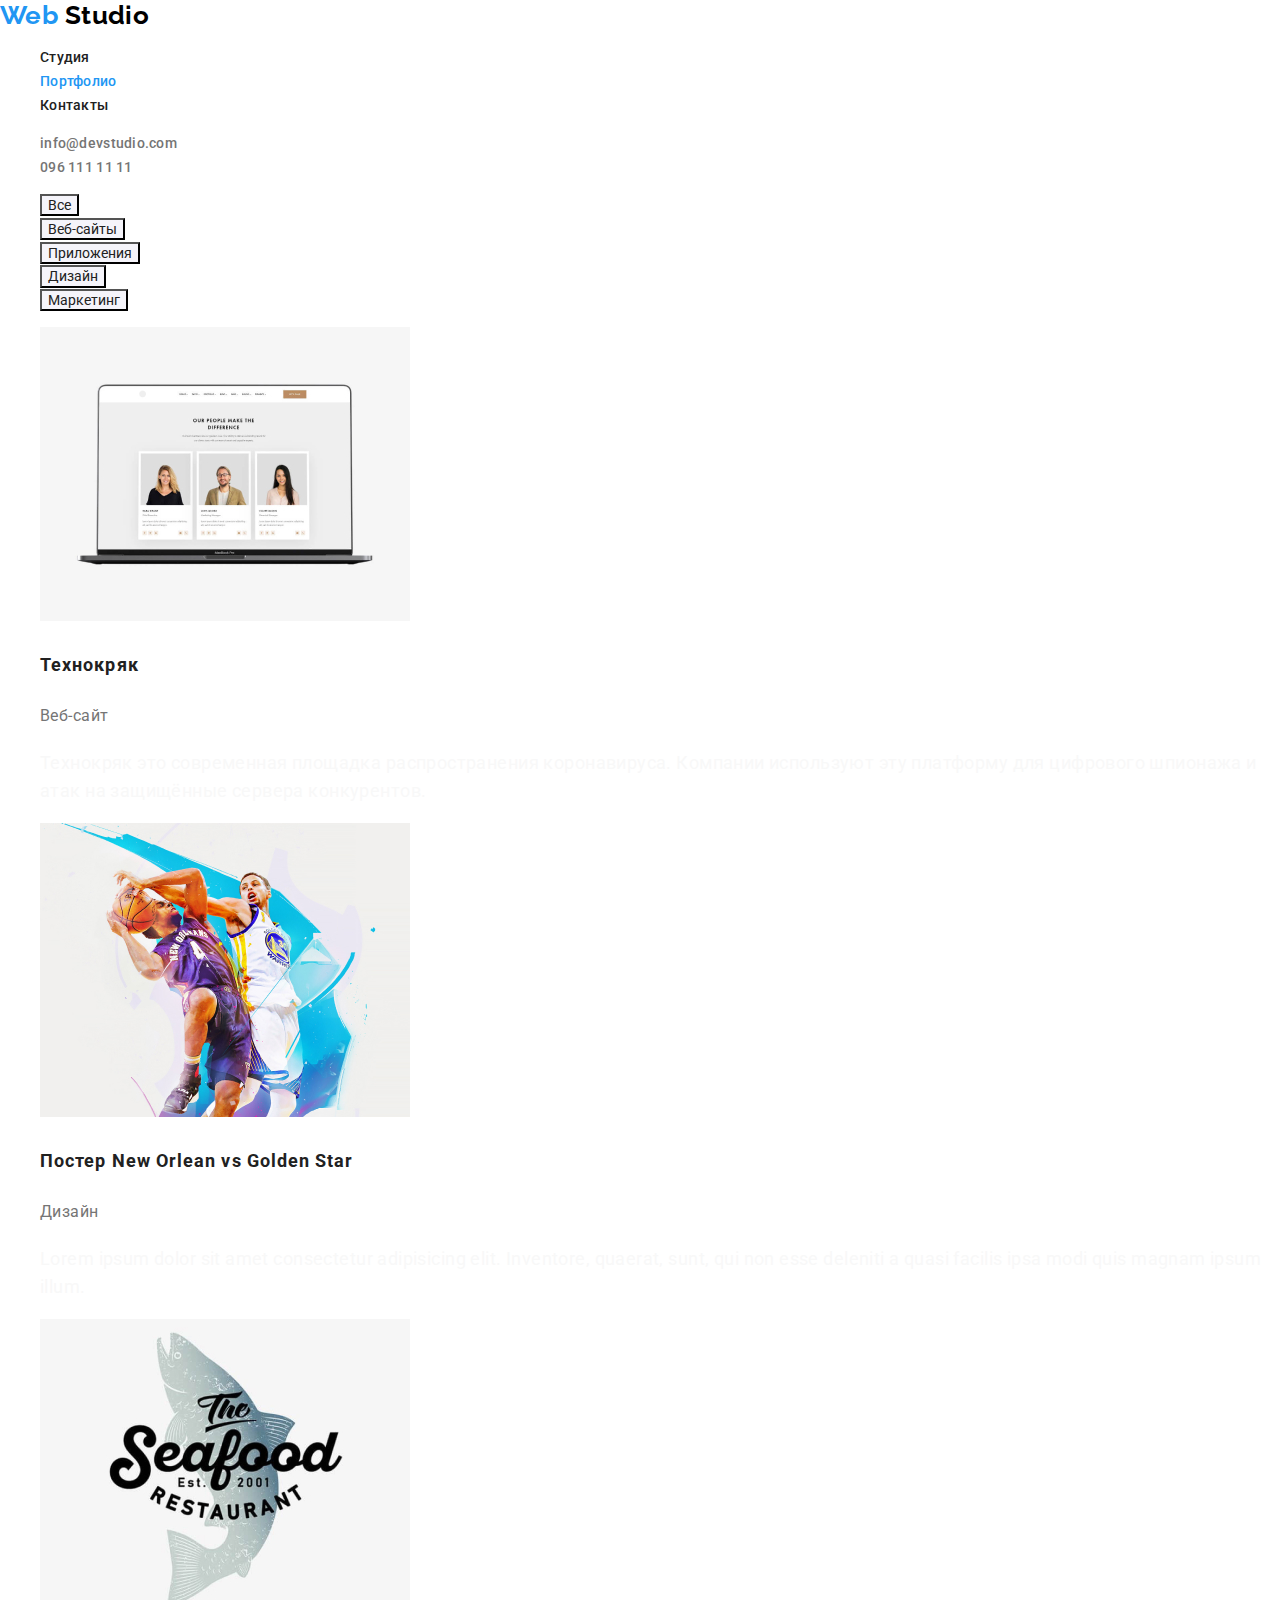
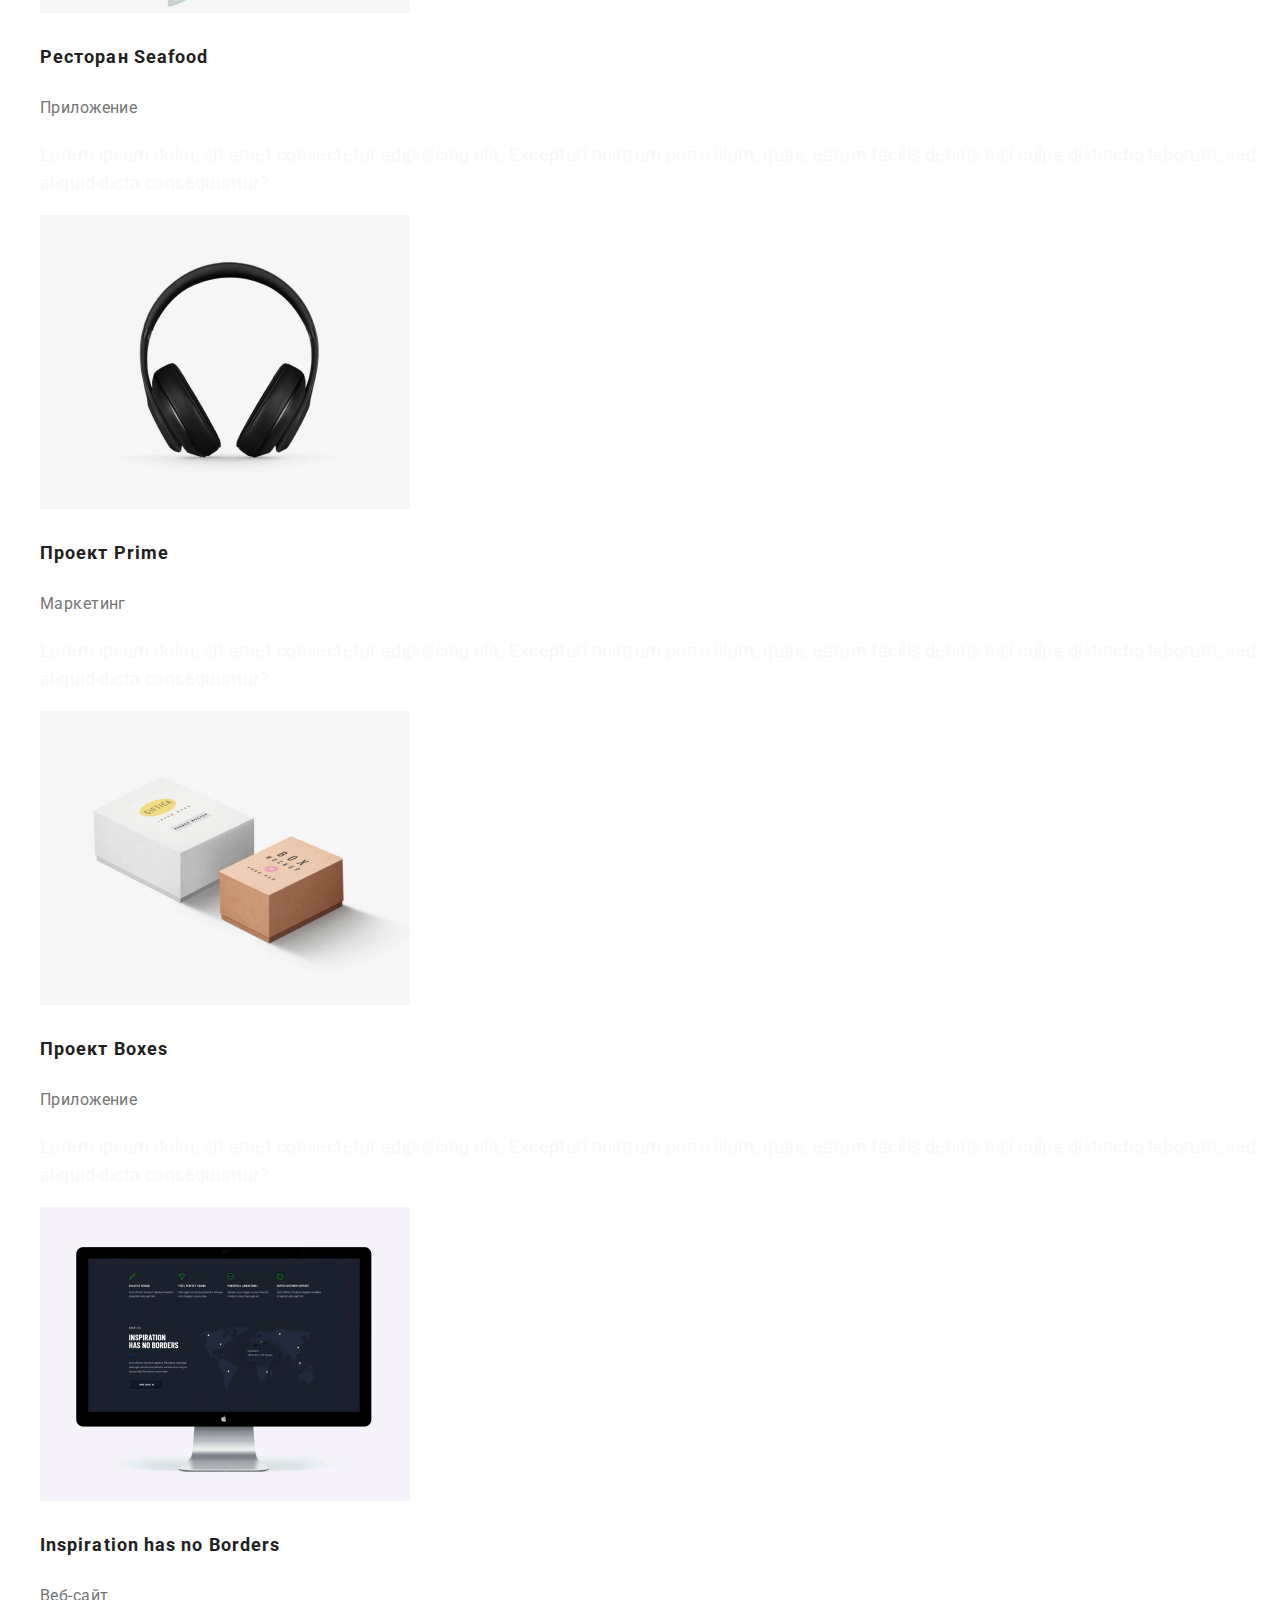
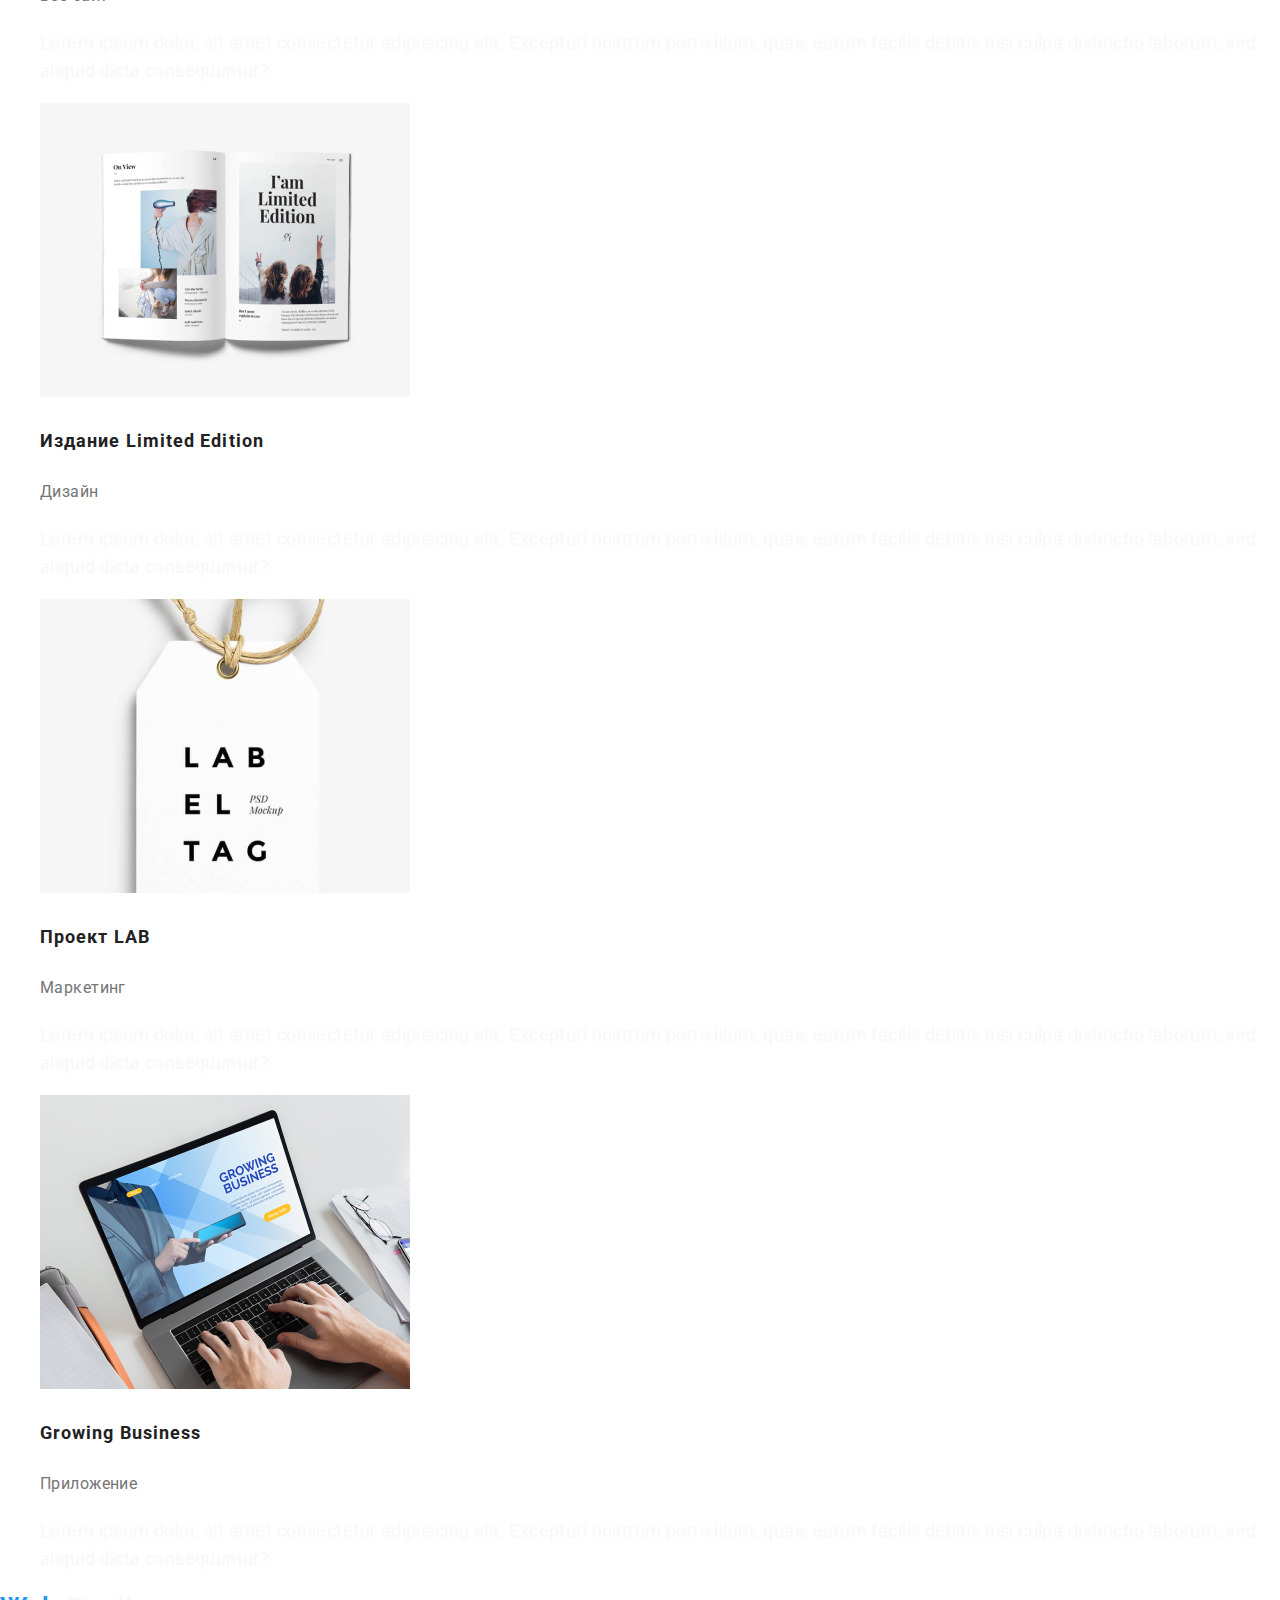
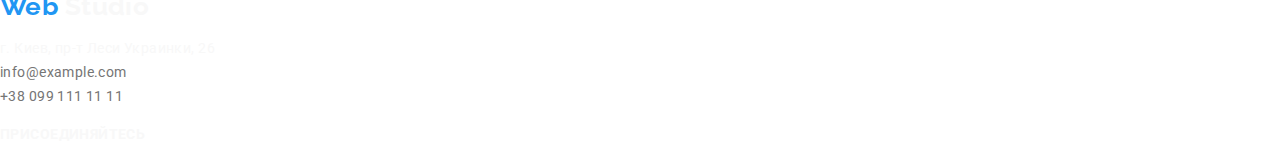
==== commit 9c869388: "adds normalize.css, vars for fonts, lang="en"" ====
--- a/portfolio.html
+++ b/portfolio.html
@@ -5,17 +5,17 @@
     <meta name="viewport" content="width=device-width, initial-scale=1.0" />
     <title>Портфолио</title>
     <link
-      href="https://fonts.googleapis.com/css2?family=Raleway:wght@700&family=Roboto:wght@400;500;700&display=swap"
+      href="https://fonts.googleapis.com/css2?family=Raleway:wght@700&family=Roboto:wght@400;500;700;900&display=swap"
       rel="stylesheet"
     />
-
+    <link rel="stylesheet" href="css/normalize.css" />
     <link rel="stylesheet" href="./css/styles.css" />
   </head>
 
   <body>
     <header>
       <nav>
-        <a href="" lang="en" class="logo"
+        <a href="./index.html" lang="en" class="logo"
           >Web <span class="header">Studio</span></a
         >
         <ul class="site-nav list">
@@ -76,7 +76,9 @@
                 src="./images/portfolio/img-8.jpg"
                 alt="Баскетболисты в прыжке"
               />
-              <h3 class="title">Постер New Orlean vs Golden Star</h3>
+              <h3 class="title">
+                Постер <span lang="en">New Orlean vs Golden Star</span>
+              </h3>
               <p class="text">Дизайн</p>
               <p class="hover-text">
                 Lorem ipsum dolor sit amet consectetur adipisicing elit.
@@ -91,7 +93,7 @@
                 src="./images/portfolio/img-9.jpg"
                 alt="Логотип ресторана с рыбой"
               />
-              <h3 class="title">Ресторан Seafood</h3>
+              <h3 class="title">Ресторан <span lang="en">Seafood</span></h3>
               <p class="text">Приложение</p>
               <p class="hover-text">
                 Lorem ipsum dolor, sit amet consectetur adipisicing elit.
@@ -103,7 +105,7 @@
           <li>
             <a href="" class="link"
               ><img src="./images/portfolio/img-10.jpg" alt="Наушники" />
-              <h3 class="title">Проект Prime</h3>
+              <h3 class="title">Проект <span lang="en">Prime</span></h3>
               <p class="text">Маркетинг</p>
               <p class="hover-text">
                 Lorem ipsum dolor, sit amet consectetur adipisicing elit.
@@ -118,7 +120,7 @@
                 src="./images/portfolio/img-11.jpg"
                 alt="Две коробки разных цветов"
               />
-              <h3 class="title">Проект Boxes</h3>
+              <h3 class="title">Проект <span lang="en">Boxes</span></h3>
               <p class="text">Приложение</p>
               <p class="hover-text">
                 Lorem ipsum dolor, sit amet consectetur adipisicing elit.
@@ -148,7 +150,9 @@
                 src="./images/portfolio/img-13.jpg"
                 alt="Открытый журнал с картинками"
               />
-              <h3 class="title">Издание Limited Edition</h3>
+              <h3 class="title">
+                Издание <span lang="en">Limited Edition</span>
+              </h3>
               <p class="text">Дизайн</p>
               <p class="hover-text">
                 Lorem ipsum dolor, sit amet consectetur adipisicing elit.
@@ -163,7 +167,7 @@
                 src="./images/portfolio/img-14.jpg"
                 alt="Этикетка с надписью"
               />
-              <h3 class="title">Проект LAB</h3>
+              <h3 class="title">Проект <span lang="en">LAB</span></h3>
               <p class="text">Маркетинг</p>
               <p class="hover-text">
                 Lorem ipsum dolor, sit amet consectetur adipisicing elit.
@@ -191,13 +195,18 @@
       </section>
     </main>
     <footer class="footer">
-      <a href="" lang="en" class="logo"
+      <a href="./index.html" lang="en" class="logo"
         >Web <span class="footer">Studio</span></a
       >
       <address class="address">
         <p class="text">
-          <span>г. Киев, пр-т Леси Украинки, 26 </span><br />info@example.com
-          <br />+38 099 111 11 11
+          <span>г. Киев, пр-т Леси Украинки, 26 </span><br /><a
+            href="mailto:info@devstudio.com"
+            lang="en"
+            class="link"
+            >info@example.com</a
+          >
+          <br /><a href="tel:+380961111111" class="link">+38 099 111 11 11</a>
         </p>
       </address>
       <b class="title">Присоединяйтесь</b>
--- a/css/styles.css
+++ b/css/styles.css
@@ -1,4 +1,6 @@
 :root {
+  --primary-font: "Roboto", sans-serif;
+  --secondery-font: "Raleway", sans-serif;
   --primary-text-color: #757575;
   --secondary-text-color: #212121;
   --accent-color: #2196f3;
@@ -6,7 +8,7 @@
   --secondary-white-color: #f5f4fa;
 }
 body {
-  font-family: Roboto, sans-serif;
+  font-family: var(--primary-font);
   font-style: normal;
   font-weight: 400;
   font-size: 14px;
@@ -32,7 +34,7 @@
 
 /* Logo */
 .logo {
-  font-family: Raleway, sans-serif;
+  font-family: var(--secondery-font);
   color: var(--accent-color);
   font-weight: bold;
   font-size: 26px;
@@ -50,6 +52,7 @@
   font-weight: 500;
   font-size: 14px;
   line-height: 1.14;
+  letter-spacing: 0.02em;
   text-decoration: none;
 }
 
@@ -66,6 +69,7 @@
   font-weight: 500;
   font-size: 14px;
   line-height: 1.14;
+  letter-spacing: 0.02em;
   color: var(--primary-text-color);
   text-decoration: none;
 }
@@ -156,7 +160,6 @@
 
 .address .text {
   font-style: normal;
-  color: var(--primary-text-color);
 }
 
 .address span {
@@ -174,6 +177,17 @@
 
 .logo .footer {
   color: var(--primary-white-color);
+}
+
+.address .link {
+  font-style: normal;
+  text-decoration: none;
+  color: var(--primary-text-color);
+}
+
+.address .link:hover,
+.address .link:focus {
+  color: var(--accent-color);
 }
 
 /* portfolio */
